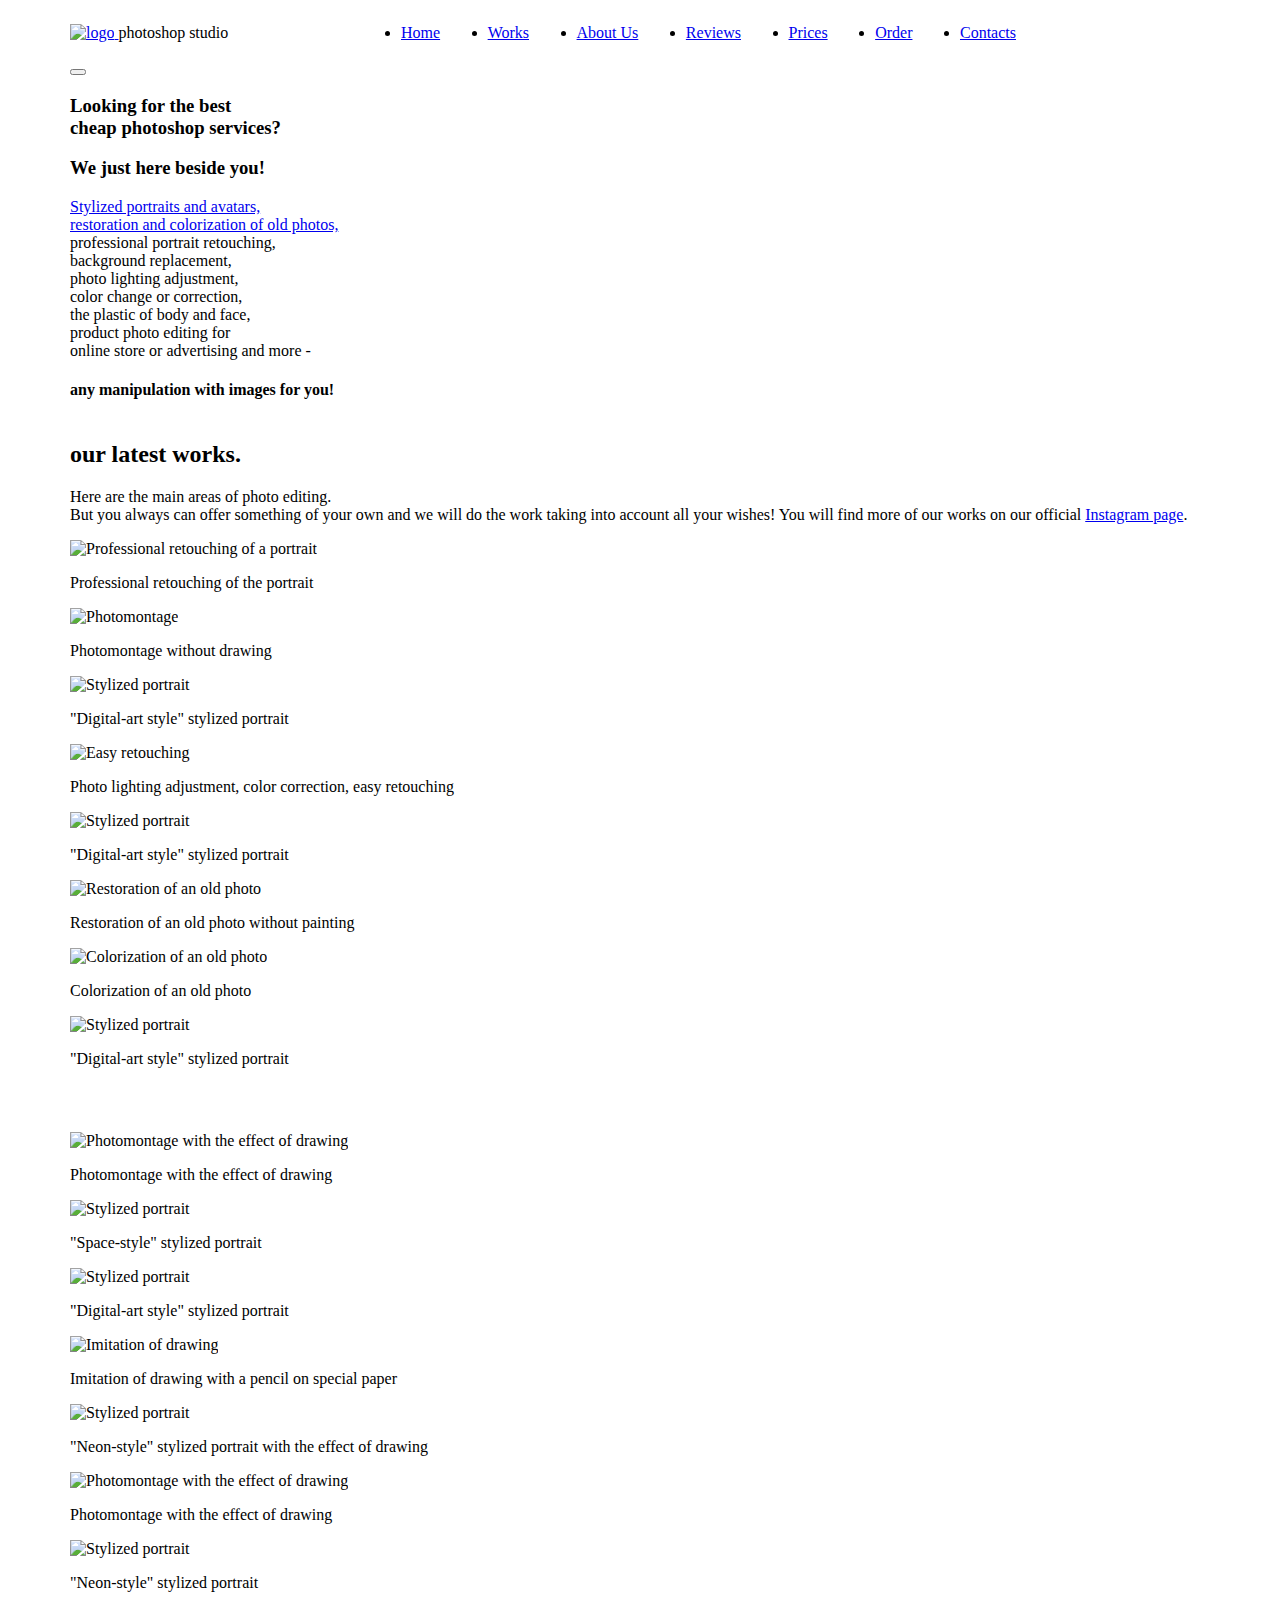
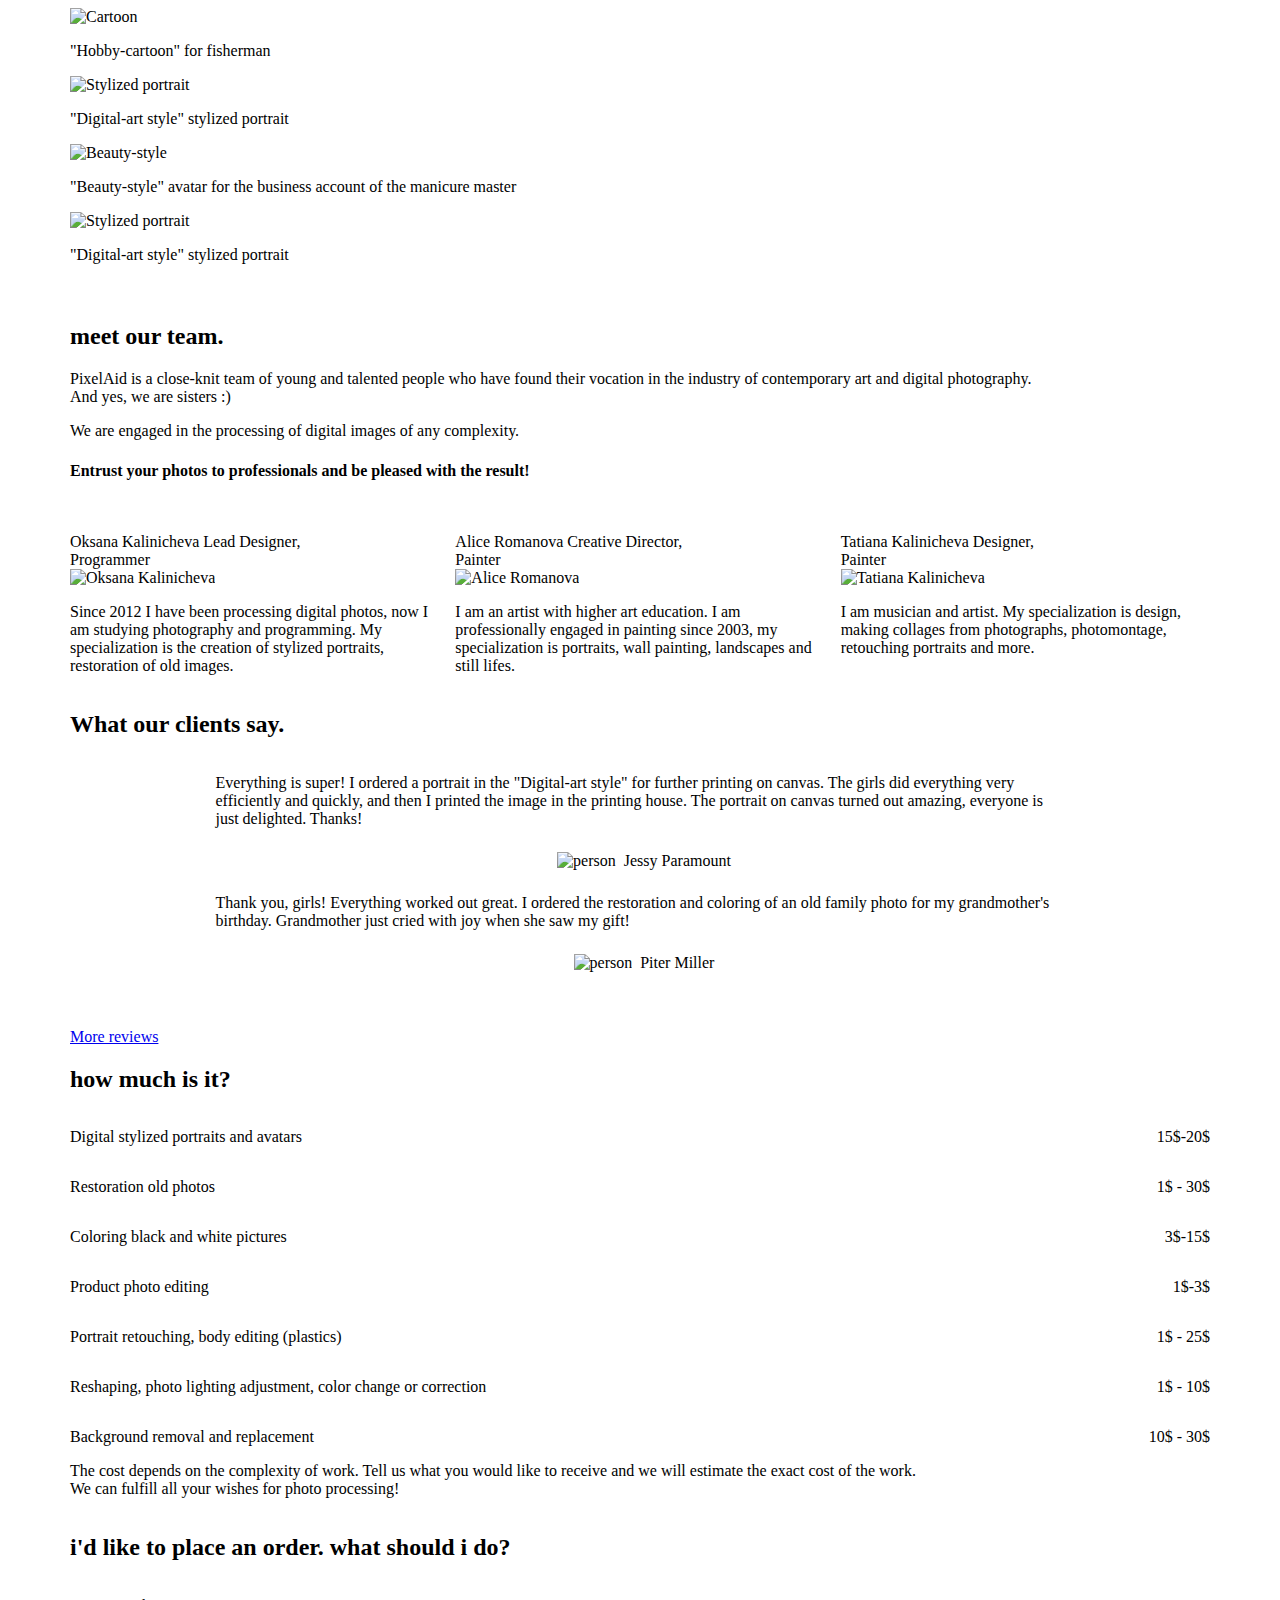
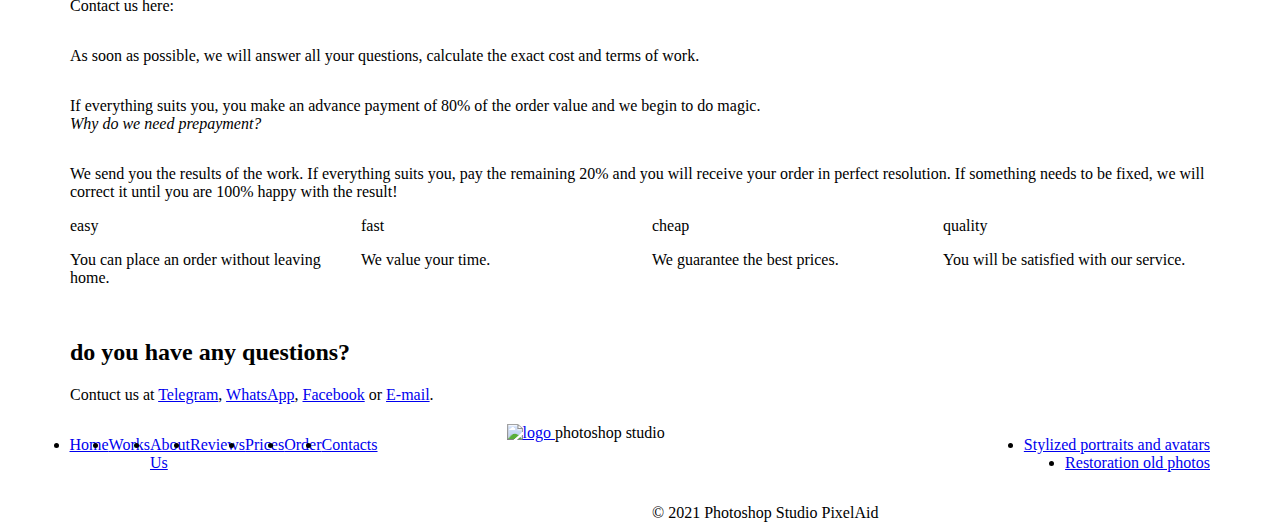
==== index.html @ dbf9f9d8 "links" ====
<!DOCTYPE html><html lang="en"><head>	<meta charset="UTF-8">	<meta name="viewport" content="width=device-width, initial-scale=1.0">	<meta name="description" lang="en" content="Processing digital photos of any complexity from professionals. Stylized portraits and avatars, restoration of old photos, portrait retouching and more.">	<meta name="keywords" lang="en" content="Photoshop studio, Pixelaid, photoshop services, stylized portraits, stylized avatars, restoration of old photos, colorization of old photos, portrait retouching, background replacement, photo lighting adjustment, color change or correction, the plastic of body and face">	<!-- CSS -->	<link rel="stylesheet" href="css/bootstrap-grid.min.css">	<link rel="preload" href="https://pro.fontawesome.com/releases/v5.10.0/css/all.css"		integrity="sha384-AYmEC3Yw5cVb3ZcuHtOA93w35dYTsvhLPVnYs9eStHfGJvOvKxVfELGroGkvsg+p" as="style" onload="this.rel='stylesheet'" crossorigin="anonymous">	<!-- <link rel="stylesheet" href="https://pro.fontawesome.com/releases/v5.10.0/css/all.css"		integrity="sha384-AYmEC3Yw5cVb3ZcuHtOA93w35dYTsvhLPVnYs9eStHfGJvOvKxVfELGroGkvsg+p" crossorigin="anonymous" /> -->	<link rel="stylesheet" href="css/style.min.css">	<!-- Favicon -->	<link rel="apple-touch-icon" sizes="180x180" href="apple-touch-icon.png">	<link rel="icon" type="image/png" sizes="32x32" href="favicon-32x32.png">	<link rel="icon" type="image/png" sizes="16x16" href="favicon-16x16.png">	<link rel="manifest" href="site.webmanifest">	<meta name="msapplication-TileColor" content="#da532c">	<meta name="theme-color" content="#ffffff">	<title>Photoshop studio PixelAid</title></head><body>	<!-- Header -->	<header class="header d-flex align-items-center">	<div class="container hamburger-relative">		<div class="row align-items-center justify-content-between">			<div class="header__logo logo col-lg-3 col-sm-5">				<a href="/">					<picture><source srcset="img/logoK@2x.webp" type="image/webp"><img src="img/logoK@2x.png" alt="logo"></picture>				</a>				<span>photoshop studio</span>			</div>			<div id="top-menu" class="header__menu col-lg-7 col">				<nav class="main-menu main-menu-header">					<ul class="d-flex justify-content-lg-between">						<li><a class="main-menu__link main-menu-header__link" href="/">Home</a></li>						<li><a class="main-menu__link main-menu-header__link" href="/#works">Works</a></li>						<li><a class="main-menu__link main-menu-header__link" href="/#aboutus">About Us</a></li>						<li><a class="main-menu__link main-menu-header__link" href="/#reviews">Reviews</a></li>						<li><a class="main-menu__link main-menu-header__link" href="/#prices">Prices</a></li>						<li><a class="main-menu__link main-menu-header__link" href="/#order">Order</a></li>						<li><a class="main-menu__link main-menu-header__link" href="/#contacts">Contacts</a>						</li>					</ul>				</nav>			</div>			<div class="header__links col-lg-2 col-sm-7">				<div class="icons icons-header d-flex justify-content-end">					<a href="https://t.me/pixelaid" target="_blank" class="icons__link icons__link-header"><i class="fab fa-telegram-plane"></i></a>					<a href="https://wa.me/+79852956792" target="_blank" class="icons__link icons__link-header"><i class="fab fa-whatsapp"></i></a>					<a href=https://vk.me/amydevito target="_blank" class="icons__link icons__link-header"><i class="fab fa-vk"></i></a>					<a href="http://m.me/amydevito1989/" target="_blank" class="icons__link icons__link-header"><i class="fab fa-facebook-square"></i></a>					<a href="https://www.instagram.com/pixelaid.art/" target="_blank" class="icons__link icons__link-header"><i class="fab fa-instagram"></i></a>				</div>			</div>		</div>		<!-- Hamberger Button -->		<button class="hamburger hamburger--3dy" type="button">			<span class="hamburger-box">				<span class="hamburger-inner"></span>			</span>		</button>	</div></header><!-- Section Banner --><section class="banner">	<div class="container">		<div class="row justify-content-end g-2">			<div class="col banner__description">				<h3 class="banner__title text-first-color">Looking for the best <br>cheap photoshop services?</h3>				<h3 class="banner__title banner__title-modified">We just here beside you!</h3>				<div class="line line-banner"></div>				<p class="banner__text">					<a href="/stylized_portraits/" class="banner__link">Stylized portraits and avatars,</a><br>					<a href="/photo_restoration/" class="banner__link">restoration and colorization of old photos,</a><br>					professional portrait retouching, <br>					background replacement,<br>					photo lighting adjustment,<br>					color change or correction,<br>					the plastic of body and face,<br>					product photo editing for <br>					online store or advertising and more -				</p>				<h4 class="banner__title banner__title-size text-first-color">any manipulation with images for you!</h4>			</div>		</div>	</div></section>	<main>		<!-- Section Works -->		<section id="works" class="works section-space">			<div class="container">				<div class="row">					<div class="col-12">						<div class="line-effect-parent">							<h2 class="works__title">our latest works.</h2>							<div class="line line-title"></div>						</div>						<p class="works__text wow animate__animated animate__fadeInUp">							Here are the main areas of photo editing. <br>							But you always can offer something of your own and we will do the work taking into account all your							wishes!							You will find more of our works on our official <a href="https://www.instagram.com/pixelaid.art/" target="_blank">Instagram page</a>.						</p>					</div>				</div>				<!-- Slider 1 -->				<div class="row mb-5">					<div class="slick-gallery col">						<div class="slick-gallery__item">							<picture><source srcset="img/works/002.webp" type="image/webp"><img src="img/works/002.jpg" loading="lazy" alt="Professional retouching of a portrait"></picture>							<div class="slick-gallery__text">								<p>Professional retouching of the portrait</p>							</div>						</div>						<div class="slick-gallery__item">							<picture><source srcset="img/works/004.webp" type="image/webp"><img src="img/works/004.jpg" loading="lazy" alt="Photomontage"></picture>							<div class="slick-gallery__text">								<p>Photomontage without drawing</p>							</div>						</div>						<div class="slick-gallery__item">							<picture><source srcset="img/works/003.webp" type="image/webp"><img src="img/works/003.jpg" loading="lazy" alt="Stylized portrait"></picture>							<div class="slick-gallery__text">								<p>"Digital-art style" stylized portrait</p>							</div>						</div>						<div class="slick-gallery__item">							<picture><source srcset="img/works/005.webp" type="image/webp"><img src="img/works/005.jpg" loading="lazy" alt="Easy retouching"></picture>							<div class="slick-gallery__text">								<p>Photo lighting adjustment, color correction, easy retouching</p>							</div>						</div>						<div class="slick-gallery__item">							<picture><source srcset="img/works/006.webp" type="image/webp"><img src="img/works/006.jpg" loading="lazy" alt="Stylized portrait"></picture>							<div class="slick-gallery__text">								<p>"Digital-art style" stylized portrait</p>							</div>						</div>						<div class="slick-gallery__item">							<picture><source srcset="img/works/020.webp" type="image/webp"><img src="img/works/020.jpg" loading="lazy" alt="Restoration of an old photo"></picture>							<div class="slick-gallery__text">								<p>Restoration of an old photo without painting</p>							</div>						</div>						<div class="slick-gallery__item">							<picture><source srcset="img/works/009.webp" type="image/webp"><img src="img/works/009.jpg" loading="lazy" alt="Сolorization of an old photo"></picture>							<div class="slick-gallery__text">								<p>Сolorization of an old photo</p>							</div>						</div>						<div class="slick-gallery__item">							<picture><source srcset="img/works/012.webp" type="image/webp"><img src="img/works/012.jpg" loading="lazy" alt="Stylized portrait"></picture>							<div class="slick-gallery__text">								<p>"Digital-art style" stylized portrait</p>							</div>						</div>					</div>				</div>				<!-- Slider 2 -->				<div class="row mb-4">					<div class="slick-gallery-1 col">						<div class="slick-gallery__item">							<picture><source srcset="img/works/014.webp" type="image/webp"><img src="img/works/014.jpg" loading="lazy" alt="Photomontage with the effect of drawing"></picture>							<div class="slick-gallery__text">								<p>Photomontage with the effect of drawing</p>							</div>								</div>						<div class="slick-gallery__item">							<picture><source srcset="img/works/015.webp" type="image/webp"><img src="img/works/015.jpg" loading="lazy" alt="Stylized portrait"></picture>							<div class="slick-gallery__text">								<p>"Space-style" stylized portrait</p>							</div>						</div>						<div class="slick-gallery__item">							<picture><source srcset="img/works/016.webp" type="image/webp"><img src="img/works/016.jpg" loading="lazy" alt="Stylized portrait"></picture>							<div class="slick-gallery__text">								<p>"Digital-art style" stylized portrait</p>							</div>						</div>						<div class="slick-gallery__item">							<picture><source srcset="img/works/017.webp" type="image/webp"><img src="img/works/017.jpg" loading="lazy" alt="Imitation of drawing"></picture>							<div class="slick-gallery__text">								<p>Imitation of drawing with a pencil on special paper</p>							</div>						</div>						<div class="slick-gallery__item">							<picture><source srcset="img/works/001.webp" type="image/webp"><img src="img/works/001.jpg" loading="lazy" alt="Stylized portrait"></picture>							<div class="slick-gallery__text">								<p>"Neon-style" stylized portrait with the effect of drawing</p>							</div>						</div>						<div class="slick-gallery__item">							<picture><source srcset="img/works/007.webp" type="image/webp"><img src="img/works/007.jpg" loading="lazy" alt="Photomontage with the effect of drawing"></picture>							<div class="slick-gallery__text">								<p>Photomontage with the effect of drawing</p>							</div>						</div>						<div class="slick-gallery__item">							<picture><source srcset="img/works/011.webp" type="image/webp"><img src="img/works/011.jpg" loading="lazy" alt="Stylized portrait"></picture>							<div class="slick-gallery__text">								<p>"Neon-style" stylized portrait</p>							</div>						</div>						<div class="slick-gallery__item">							<picture><source srcset="img/works/013.webp" type="image/webp"><img src="img/works/013.jpg" loading="lazy" alt="Cartoon"></picture>							<div class="slick-gallery__text">								<p>"Hobby-cartoon" for fisherman</p>							</div>						</div>						<div class="slick-gallery__item">							<picture><source srcset="img/works/010.webp" type="image/webp"><img src="img/works/010.jpg" loading="lazy" alt="Stylized portrait"></picture>							<div class="slick-gallery__text">								<p>"Digital-art style" stylized portrait</p>							</div>						</div>						<div class="slick-gallery__item">							<picture><source srcset="img/works/018.webp" type="image/webp"><img src="img/works/018.jpg" loading="lazy" alt="Beauty-style"></picture>							<div class="slick-gallery__text">								<p>"Beauty-style" avatar for the business account of the manicure master</p>							</div>						</div>						<div class="slick-gallery__item">							<picture><source srcset="img/works/019.webp" type="image/webp"><img src="img/works/019.jpg" loading="lazy" alt="Stylized portrait"></picture>							<div class="slick-gallery__text">								<p>"Digital-art style" stylized portrait</p>							</div>						</div>					</div>				</div>			</div>		</section>				<!-- Section About -->		<section id="aboutus" class="about section-space">			<div class="container">				<div class="row">					<div class="col-12 about__text">						<div class="line-effect-parent wow animate__animated animate__fadeInUp">							<h2>meet our team.</h2>							<div class="line line-title"></div>						</div>						<p class="wow animate__animated animate__fadeInUp">							PixelAid is a close-knit team of young and talented people who have found their vocation							in the industry of contemporary art and digital photography. <br>							And yes, we are sisters :)						</p>						<p class="text-bold text-bigger wow animate__animated animate__fadeInUp">We are engaged in the processing of							digital images of any complexity.</p>						<h4 class="text-first-color wow animate__animated animate__fadeInUp">Entrust your photos to professionals							and be pleased with the result!</h4>					</div>				</div>				<div class="row g-3 mt-md-3">					<!-- card -->					<div class="col-md-4 about__card">						<span class="about__card-name text-bold">Oksana Kalinicheva</span>						<span class="about__card-desc">Lead Designer, <br> Programmer</span>						<div class="about__card-image wow animate__animated animate__fadeIn">							<picture><source srcset="img/ava_1.webp" type="image/webp"><img src="img/ava_1.jpg" loading="lazy" alt="Oksana Kalinicheva"></picture>						</div>						<p class="about__card-text wow animate__animated animate__fadeInUp">							Since 2012 I have been processing digital photos, now I am studying photography and programming. My							specialization is the creation of stylized portraits, restoration of old							images.						</p>					</div>					<!-- card -->					<div class="col-md-4 about__card">						<span class="about__card-name text-bold">Alice Romanova</span>						<span class="about__card-desc">Creative Director, <br> Painter</span>						<div class="about__card-image wow animate__animated animate__fadeIn">							<picture><source srcset="img/ava_2.webp" type="image/webp"><img src="img/ava_2.jpg" loading="lazy" alt="Alice Romanova"></picture>						</div>						<p class="about__card-text wow animate__animated animate__fadeInUp">							I am an artist with higher art education. I am professionally engaged in painting since 2003, my							specialization is portraits, wall painting, landscapes and still lifes.						</p>					</div>					<!-- card -->					<div class="col-md-4 about__card">						<span class="about__card-name text-bold">Tatiana Kalinicheva</span>						<span class="about__card-desc">Designer, <br> Painter</span>						<div class="about__card-image wow animate__animated animate__fadeIn">							<picture><source srcset="img/ava_3.webp" type="image/webp"><img src="img/ava_3.jpg" loading="lazy" alt="Tatiana Kalinicheva"></picture>						</div>						<p class="about__card-text wow animate__animated animate__fadeInUp">							I am musician and artist. My specialization is design, making collages from photographs, photomontage,							retouching portraits and more.						</p>					</div>						</div>			</div>		</section>				<!-- Section Reviews -->		<section id="reviews" class="reviews section-space">			<div class="container">				<div class="row wow animate__animated animate__fadeInUp">					<div class="col-12">						<div class="line-effect-parent">							<h2>What our clients say.</h2>							<div class="line line-title"></div>						</div>					</div>				</div>				<div class="row justify-content-center mb-5 wow animate__animated animate__fadeInUp">					<!-- slide -->					<div class="col-lg-9 col-md-11 col-xs-12 reviews__card reviews-slider">						<div class="reviews-slider__slide">							<p class="reviews__text">								Everything is super! I ordered a portrait in the "Digital-art style" for further printing on canvas.								The girls did								everything very efficiently and quickly, and then I printed the image in the printing house. The								portrait on canvas								turned out amazing, everyone is just delighted. Thanks!							</p>							<div class="reviews__person d-flex justify-content-center align-items-center">								<div class="reviews__person-image m-2">									<picture><source srcset="img/person_1.webp" type="image/webp"><img src="img/person_1.jpg" alt="person"></picture>								</div>								<span class="reviews__person-name">Jessy Paramount</span>							</div>						</div>						<div class="reviews-slider__slide">							<p class="reviews__text">								Thank you, girls! Everything worked out great. I ordered the restoration and coloring of an old family								photo for my								grandmother's birthday. Grandmother just cried with joy when she saw my gift!							</p>							<div class="reviews__person d-flex justify-content-center align-items-center">								<div class="reviews__person-image m-2">									<picture><source srcset="img/person_2.webp" type="image/webp"><img src="img/person_2.jpg" alt="person"></picture>								</div>								<span class="reviews__person-name">Piter Miller</span>							</div>						</div>					</div>				</div>				<a class="btn reviews__more-link" href="https://www.facebook.com/pixelaid.art/reviews" target="_blank">More					reviews</a>			</div>		</section>				<!-- Section Prices -->		<section id="prices" class="prices section-space">			<div class="container">				<div class="row wow animate__animated animate__fadeInUp">					<div class="col-12">						<div class="line-effect-parent">							<h2>how much is it?</h2>							<div class="line line-title"></div>						</div>					</div>				</div>				<div class="row">					<!-- card 1 -->					<div						class="col-12 d-flex justify-content-between flex-column flex-sm-row align-items-center prices__card wow animate__animated animate__fadeInUp">						<p class="prices__name">Digital stylized portraits and avatars</p>						<span class="prices__cost">15$-20$</span>					</div>					<!-- card 2 -->					<div						class="col-12 d-flex justify-content-between flex-column flex-sm-row align-items-center prices__card wow animate__animated animate__fadeInUp">						<p class="prices__name">Restoration old photos</p>						<span class="prices__cost">1$ - 30$</span>					</div>					<!-- card 3 -->					<div						class="col-12 d-flex justify-content-between flex-column flex-sm-row align-items-center prices__card wow animate__animated animate__fadeInUp">						<p class="prices__name">Coloring black and white pictures</p>						<span class="prices__cost">3$-15$</span>					</div>					<!-- card 4 -->					<div						class="col-12 d-flex justify-content-between flex-column flex-sm-row align-items-center prices__card wow animate__animated animate__fadeInUp">						<p class="prices__name">Product photo editing</p>						<span class="prices__cost">1$-3$</span>					</div>					<!-- card 5 -->					<div						class="col-12 d-flex justify-content-between flex-column flex-sm-row align-items-center prices__card wow animate__animated animate__fadeInUp">						<p class="prices__name">Portrait retouching, body editing (plastics)</p>						<span class="prices__cost">1$ - 25$</span>					</div>					<!-- card 6 -->					<div						class="col-12 d-flex justify-content-between flex-column flex-sm-row align-items-center prices__card wow animate__animated animate__fadeInUp">						<p class="prices__name">Reshaping, photo lighting adjustment, color change or correction</p>						<span class="prices__cost">1$ - 10$</span>					</div>					<!-- card 7 -->					<div						class="col-12 d-flex justify-content-between flex-column flex-sm-row align-items-center prices__card wow animate__animated animate__fadeInUp">						<p class="prices__name">Background removal and replacement</p>						<span class="prices__cost">10$ - 30$</span>					</div>					<p class="prices__text wow animate__animated animate__fadeInUp">						The cost depends on the complexity of work.						Tell us what you would like to receive and we will estimate the exact cost of the work. <br>						We can fulfill all your wishes for photo processing!					</p>				</div>			</div>		</section>				<!-- Section Order -->		<section id="order" class="order section-space">			<div class="container">				<div class="row wow animate__animated animate__fadeInUp">					<div class="col-12">						<div class="line-effect-parent">							<h2>i'd like to place an order. what should i do?</h2>							<div class="line line-title"></div>						</div>					</div>				</div>				<div class="row">					<!-- step 1 -->					<div class="col-12 order__step wow animate__animated animate__fadeInUp">						<div class="icons icons-order">							<p class="order__text order__step-step-1">								Contact us here:								<a href="https://t.me/pixelaid" target="_blank" class="icons__link icons__link-order"><i										class="fab fa-telegram-plane"></i></a>								<a href="https://wa.me/+79852956792" target="_blank" class="icons__link icons__link-order"><i										class="fab fa-whatsapp"></i></a>								<a href=https://vk.me/amydevito target="_blank" class="icons__link icons__link-order"><i										class="fab fa-vk"></i></a>								<a href="http://m.me/amydevito1989/" target="_blank" class="icons__link icons__link-order"><i										class="fab fa-facebook-square"></i></a>								<a href="https://www.instagram.com/pixelaid.art/" target="_blank"									class="icons__link icons__link-order"><i class="fab fa-instagram"></i>								</a>							</p>						</div>					</div>					<!-- step 2 -->					<div class="col-12 order__step wow animate__animated animate__fadeInUp">						<p class="order__text order__step-step-2">As soon as possible, we will answer all your questions, calculate							the exact cost and terms of							work.</p>					</div>					<!-- step 3 -->					<div class="col-12 order__step wow animate__animated animate__fadeInUp">						<p class="order__text order__step-step-3">							If everything suits you, you make an advance payment of 80% of the order value and we begin to do magic.							<br>							<dfn								data-info="To protect yourself from deception and fraud. When you making an advance payment, we will be sure that we are spending our time with benefit">Why								do we need prepayment?</dfn>						</p>					</div>					<!-- step 4 -->					<div class="col-12 order__step wow animate__animated animate__fadeInUp">						<p class="order__text order__step-step-4">							We send you the results of the work. If everything suits you, pay the remaining 20% and you will receive							your order							in perfect resolution. If something needs to be fixed, we will correct it until you are 100% happy with							the result!						</p>					</div>				</div>			</div>			<!-- Div Badges -->			<div class="badges">				<div class="container">					<div class="row wow animate__animated animate__fadeInUp">						<!-- item 1 -->						<div class="col-lg-3 col-sm-6 badges__item mb-3">							<span class="badges__title">easy</span>							<div class="badges__image badges__image-1"></div>							<p class="badges__text">You can place an order without leaving home.</p>						</div>						<!-- item 2 -->						<div class="col-lg-3 col-sm-6 badges__item mb-3">							<span class="badges__title">fast</span>							<div class="badges__image badges__image-2"></div>							<p class="badges__text">We value your time.</p>						</div>						<!-- item 3 -->						<div class="col-lg-3 col-sm-6 badges__item mb-3">							<span class="badges__title">cheap</span>							<div class="badges__image badges__image-3"></div>							<p class="badges__text">We guarantee the best prices.</p>						</div>						<!-- item 4 -->						<div class="col-lg-3 col-sm-6 badges__item mb-3">							<span class="badges__title">quality</span>							<div class="badges__image badges__image-4"></div>							<p class="badges__text">You will be satisfied with								our service.</p>						</div>					</div>				</div>			</div>		</section>						<!-- Section Form --><section id="contacts" class="form section-space">	<div class="container">		<div class="row">			<div class="col-12">				<div class="line-effect-parent">					<h2>do you have any questions?</h2>					<div class="line line-title"></div>				</div>			</div>			<p>Сontuct us at				<a href="https://t.me/pixelaid" target="_blank">Telegram</a>,				<a href="https://wa.me/+79852956792" target="_blank">WhatsApp</a>,				<a href="http://m.me/amydevito1989/" target="_blank">Facebook</a> or				<a href="mailto:pixelaid.art@gmail.com">E-mail</a>.			</p>		</div>	</div></section>	</main>	<!-- Footer -->	<footer class="footer">	<div class="container">		<div class="row justify-content-md-between justify-content-center align-items-start">			<!-- main-menu -->			<div class="col-lg-3 col-md-4 footer__main-menu">				<nav class="main-menu main-menu-footer">					<ul class="footer__links d-flex justify-content-center">						<li><a class="footer__link main-menu__link main-menu-footer__link" href="index.html">Home</a></li>						<li><a class="footer__link main-menu__link main-menu-footer__link" href="/#works">Works</a></li>						<li><a class="footer__link main-menu__link main-menu-footer__link" href="/#aboutus">About Us</a></li>						<li><a class="footer__link main-menu__link main-menu-footer__link" href="/#reviews">Reviews</a></li>						<li><a class="footer__link main-menu__link main-menu-footer__link" href="/#prices">Prices</a></li>						<li><a class="footer__link main-menu__link main-menu-footer__link" href="/#order">Order</a></li>						<li><a class="footer__link main-menu__link main-menu-footer__link" href="/#contacts">Contacts</a>						</li>					</ul>				</nav>			</div>			<!-- logo -->			<div class="col-lg-3 col-md-4 footer__logo logo my-md-1 my-3">				<a href="index.html">					<picture><source srcset="img/logoK@2x.webp" type="image/webp"><img src="img/logoK@2x.png" alt="logo"></picture>				</a>				<span>photoshop studio</span>			</div>			<!-- second menu -->			<div class="col-lg-3 col-md-4 second-menu">				<ul class="footer__links d-flex flex-md-column flex-wrap align-items-md-end justify-content-center">					<li><a class="footer__link second-menu__link" href="stylized_portraits.html#portraits">Stylized portraits and avatars</a></li>					<li><a class="footer__link second-menu__link" href="photo_restoration.html#restoration">Restoration old photos</a></li>				</ul>			</div>		</div>		<!-- links -->		<div class="row">			<div class="col">				<div class="icons d-flex justify-content-center mt-3">					<a href="https://t.me/pixelaid" target="_blank" class="icons__link icons__link-footer"><i class="fab fa-telegram-plane"></i></a>					<a href="https://wa.me/+79852956792" target="_blank" class="icons__link icons__link-footer"><i class="fab fa-whatsapp"></i></a>					<a href=https://vk.me/amydevito target="_blank" class="icons__link icons__link-footer"><i class="fab fa-vk"></i></a>					<a href="http://m.me/amydevito1989/" target="_blank" class="icons__link icons__link-footer"><i class="fab fa-facebook-square"></i></a>					<a href="https://www.instagram.com/pixelaid.art/" target="_blank" class="icons__link icons__link-footer"><i class="fab fa-instagram"></i></a>				</div>			</div>		</div>		<!-- payment -->		<div class="row align-items-center">			<div class="col-lg-6 footer__payment">				<div class="payment-list justify-content-lg-start justify-content-center">					<div class="payment-list__icon payment-list__icon-1"></div>					<!-- <div class="payment-list__icon payment-list__icon-2"></div> -->					<div class="payment-list__icon payment-list__icon-3"></div>					<div class="payment-list__icon payment-list__icon-4"></div>				</div>			</div>			<!-- copyright -->			<div class="col-lg-6 footer__copyright">				© 2021 Photoshop Studio PixelAid			</div>		</div>	</div></footer>	<!-- JS -->	<script src="https://cdnjs.cloudflare.com/ajax/libs/jquery/3.5.1/jquery.min.js"></script>	<script src="js/script.min.js"></script></body></html>
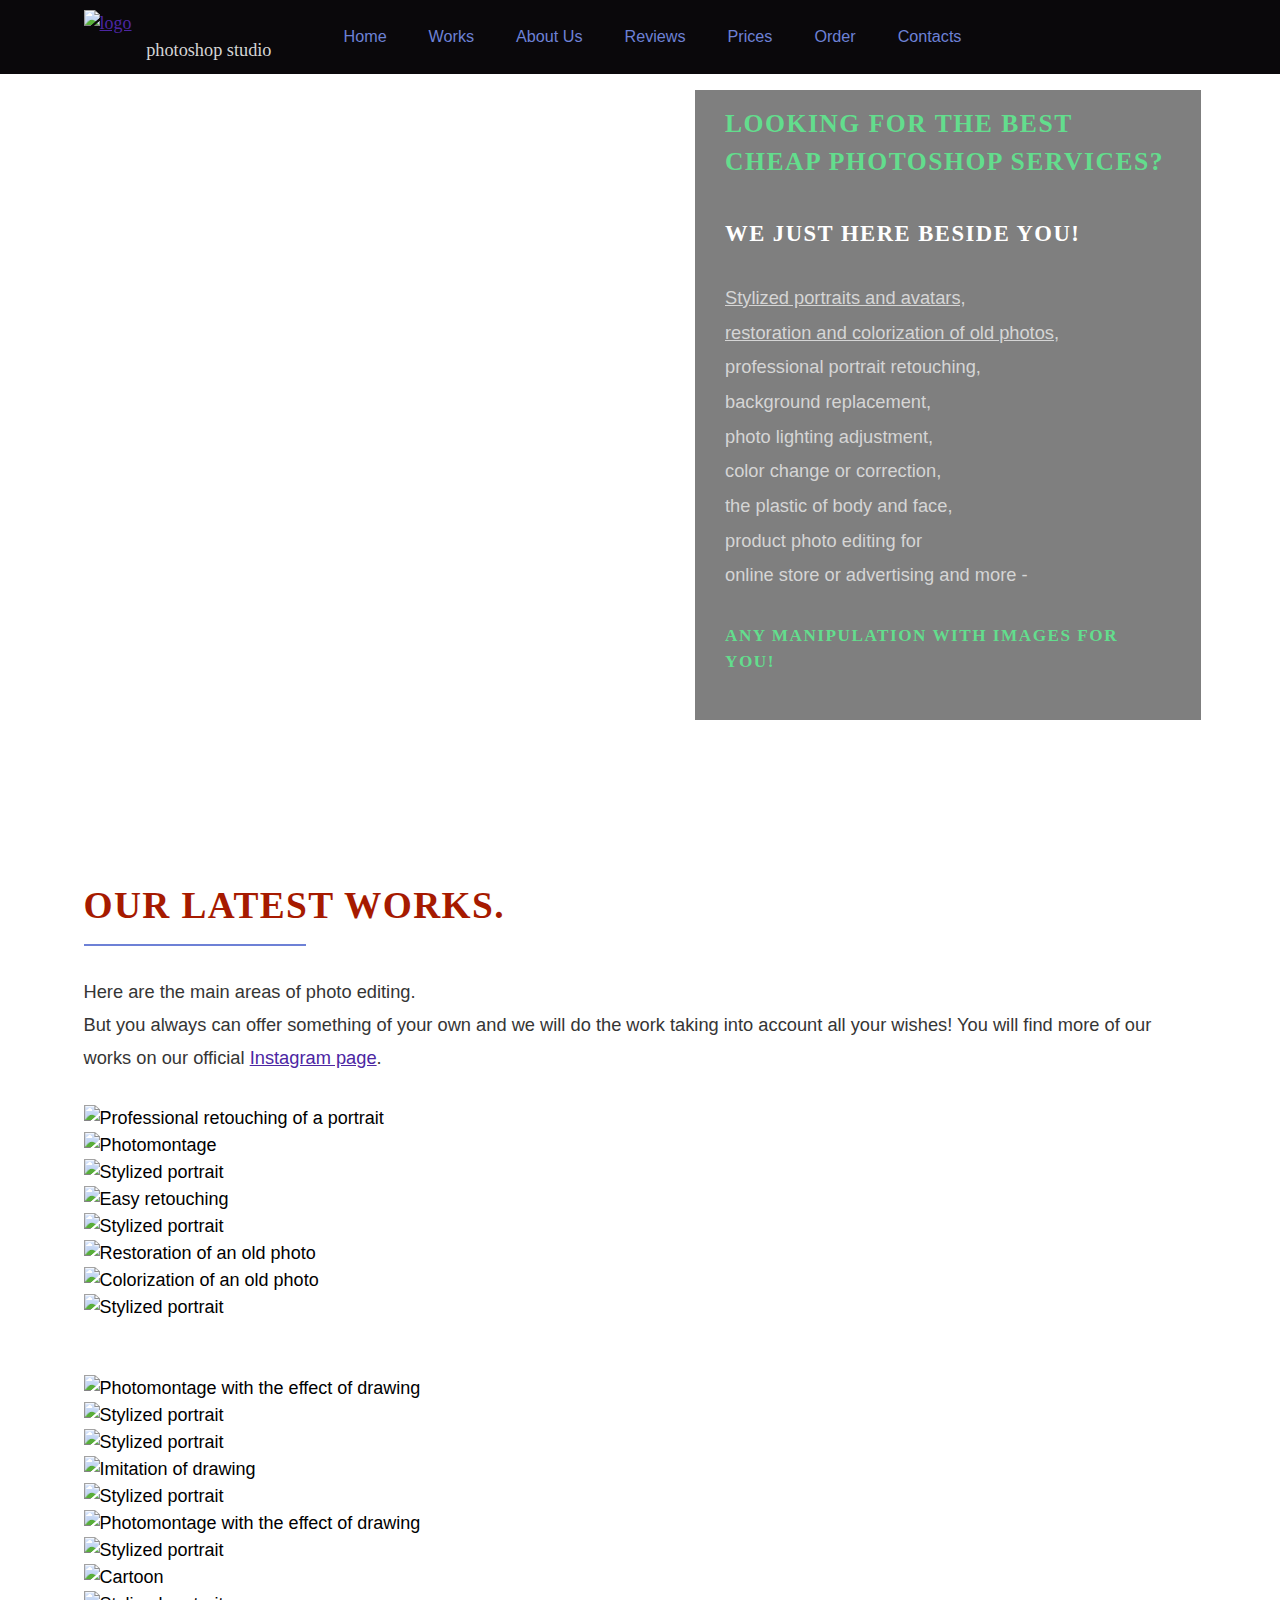
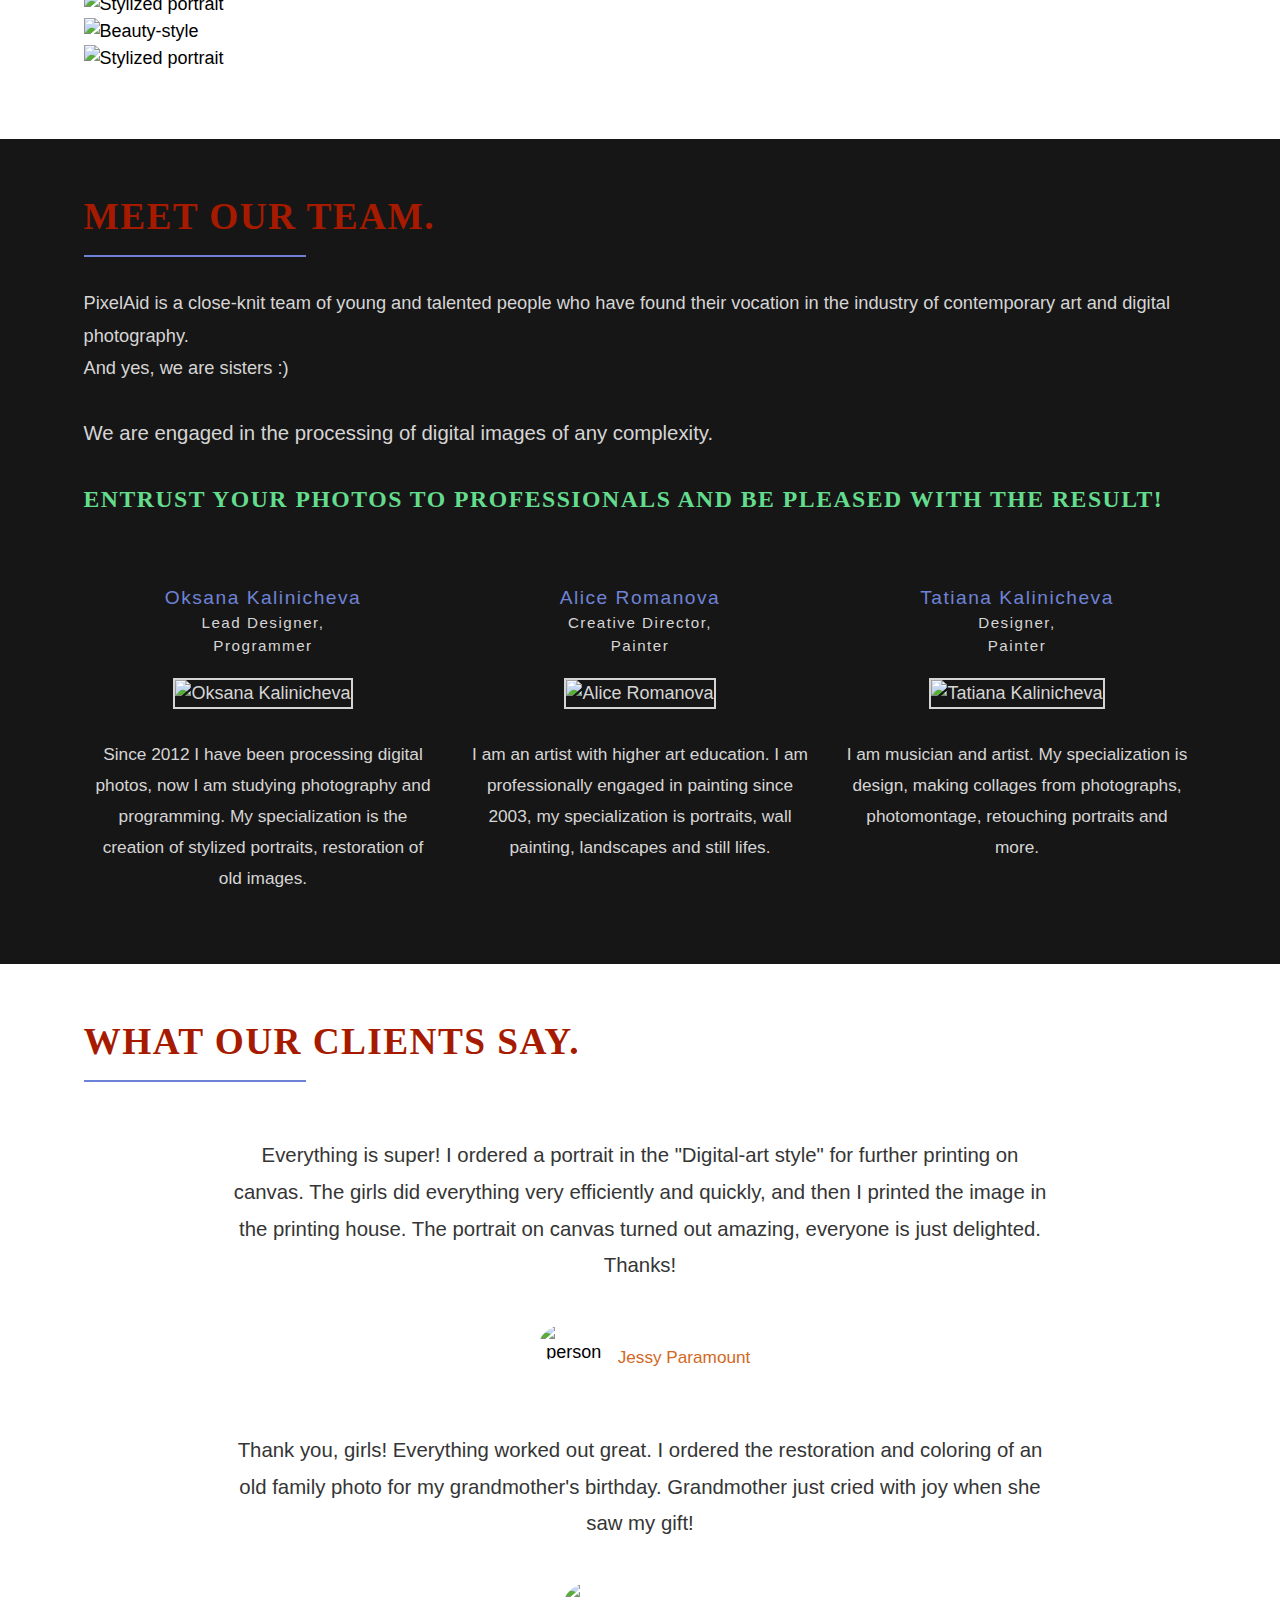
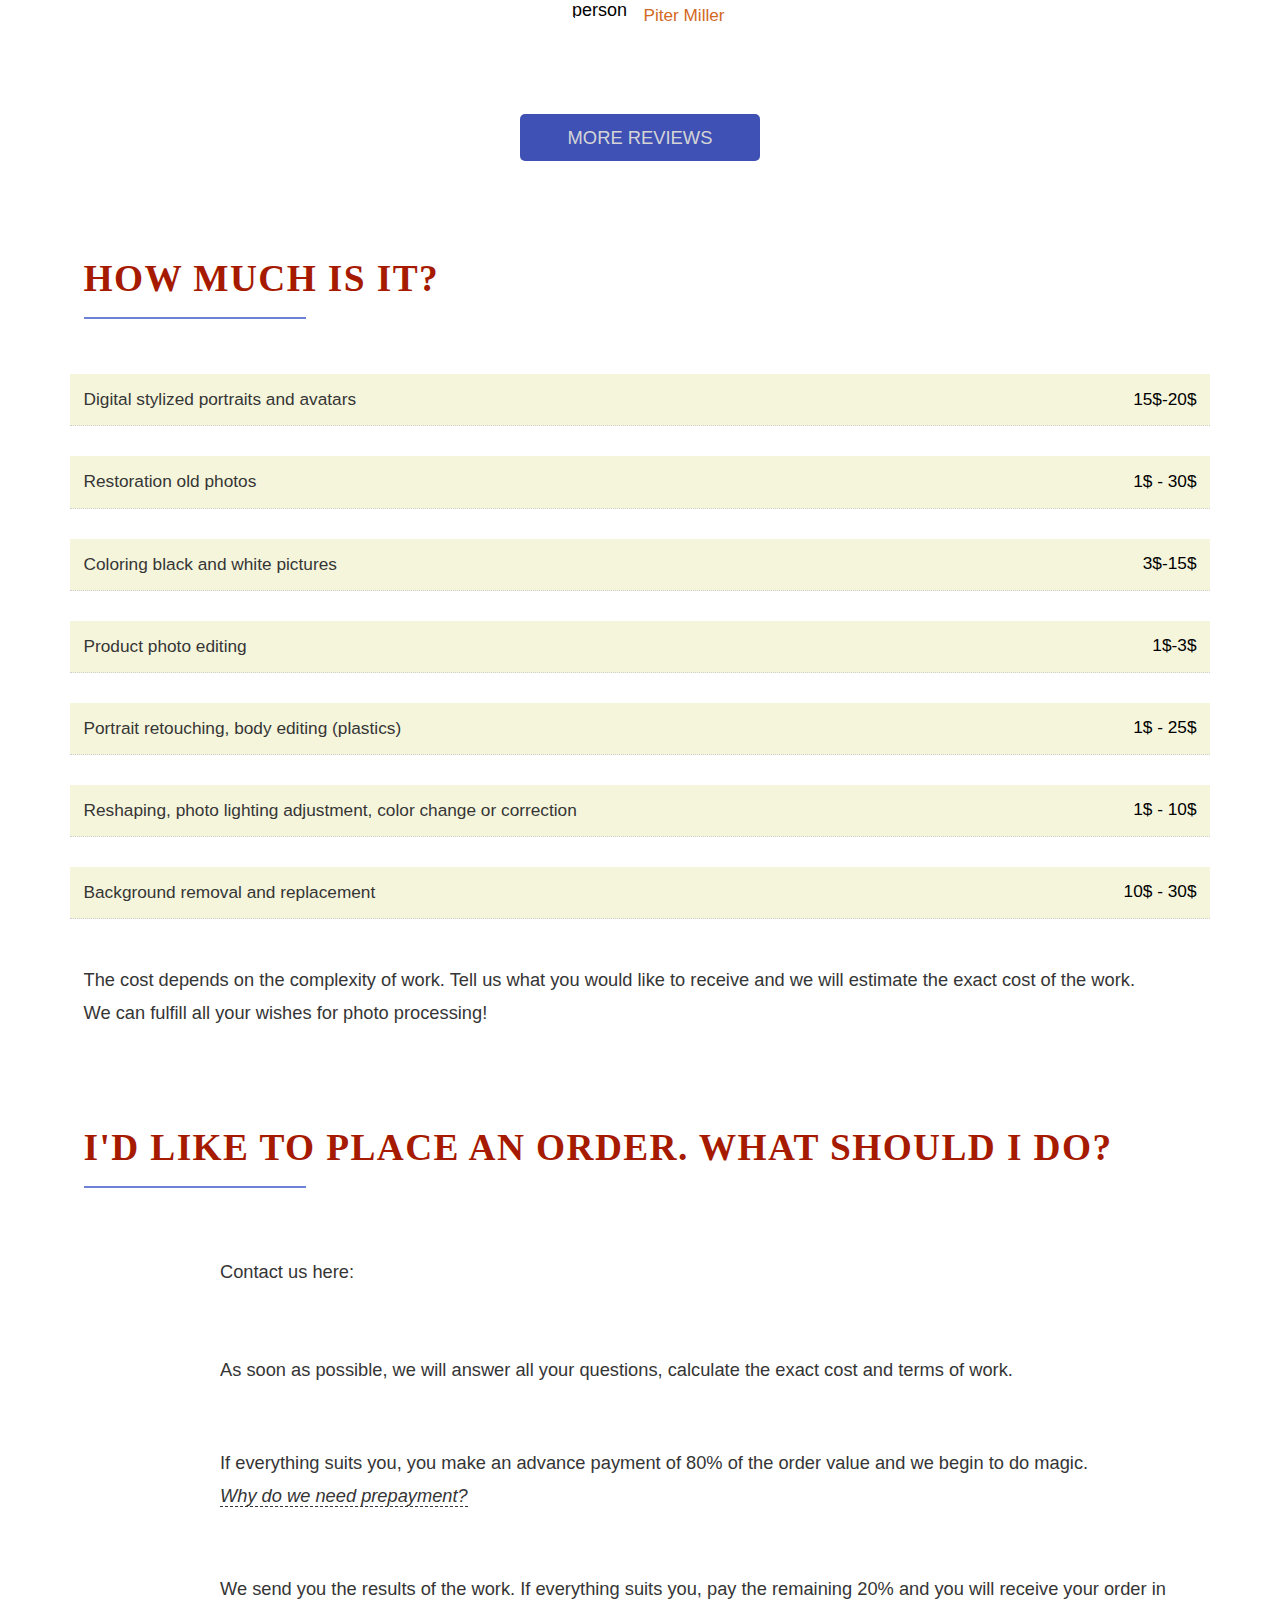
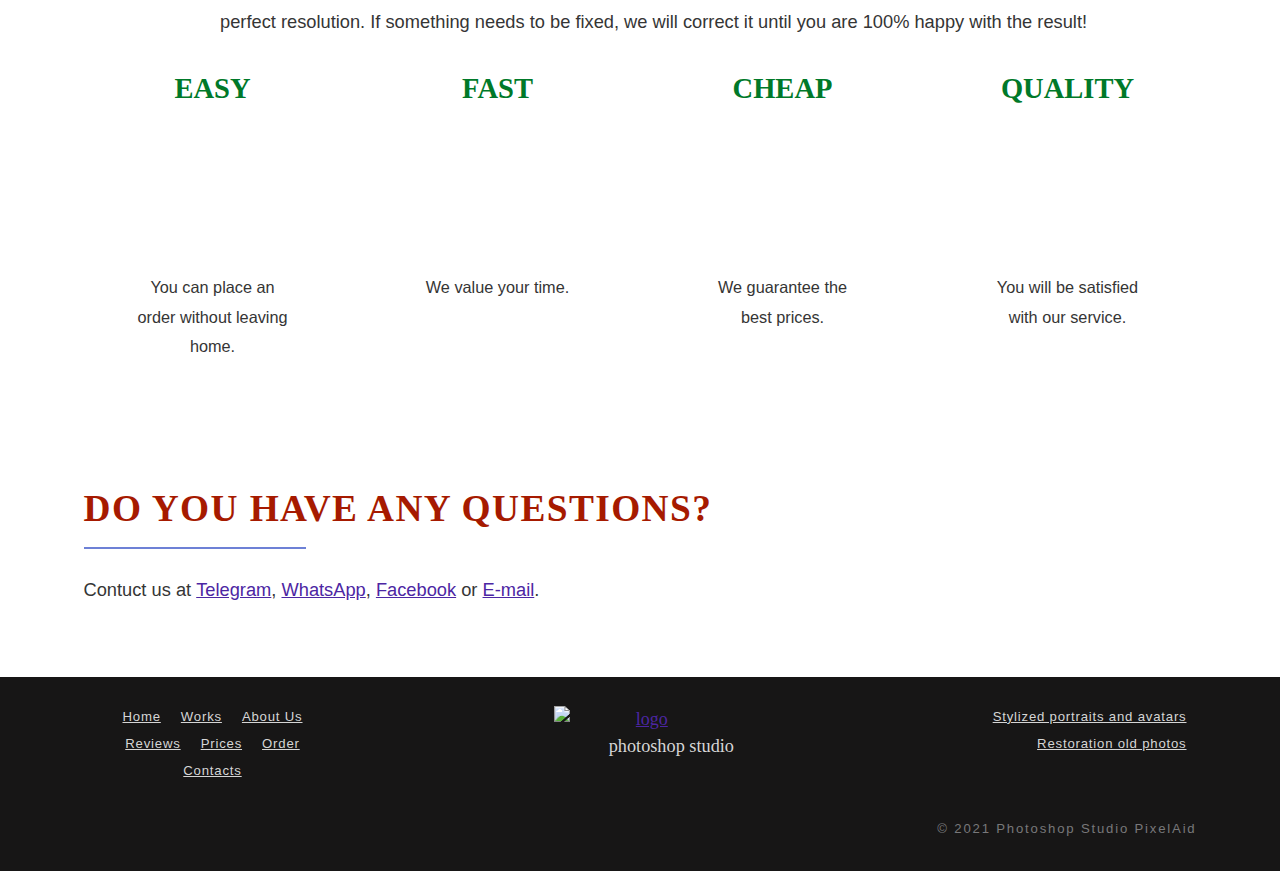
==== commit b793209c: "fonts" ====
--- a/index.html
+++ b/index.html
@@ -6,13 +6,17 @@
 	<meta name="viewport" content="width=device-width, initial-scale=1.0"> 	<meta name="description" lang="en" content="Processing digital photos of any complexity from professionals. Stylized portraits and avatars, restoration of old photos, portrait retouching and more."> 	<meta name="keywords" lang="en" content="Photoshop studio, Pixelaid, photoshop services, stylized portraits, stylized avatars, restoration of old photos, colorization of old photos, portrait retouching, background replacement, photo lighting adjustment, color change or correction, the plastic of body and face">+	<!-- Fonts Preload -->+	<link rel="preload" href="fonts/Vineritc-Regular.woff" as="font" type="font/woff2" crossorigin>+	<link rel="preload" href="fonts/Roboto-Regular.woff" as="font" type="font/woff2" crossorigin>+	<link rel="preload" href="fonts/Roboto-Bold.woff" as="font" type="font/woff2" crossorigin>+	<link rel="preload" href="fonts/RobotoSlab-Regular.woff" as="font" type="font/woff2" crossorigin>+	<link rel="preload" href="fonts/RobotoSlab-Black.woff" as="font" type="font/woff2" crossorigin> 	<!-- CSS -->-	<link rel="stylesheet" href="css/bootstrap-grid.min.css">+	<link rel="stylesheet" href="/css/bootstrap-grid.min.css"> 	<link rel="preload" href="https://pro.fontawesome.com/releases/v5.10.0/css/all.css" 		integrity="sha384-AYmEC3Yw5cVb3ZcuHtOA93w35dYTsvhLPVnYs9eStHfGJvOvKxVfELGroGkvsg+p" as="style" onload="this.rel='stylesheet'" crossorigin="anonymous">-	<!-- <link rel="stylesheet" href="https://pro.fontawesome.com/releases/v5.10.0/css/all.css"-		integrity="sha384-AYmEC3Yw5cVb3ZcuHtOA93w35dYTsvhLPVnYs9eStHfGJvOvKxVfELGroGkvsg+p" crossorigin="anonymous" /> -->-	<link rel="stylesheet" href="css/style.min.css">+	<link rel="stylesheet" href="/css/style.min.css"> 	<!-- Favicon --> 	<link rel="apple-touch-icon" sizes="180x180" href="apple-touch-icon.png"> 	<link rel="icon" type="image/png" sizes="32x32" href="favicon-32x32.png">@@ -75,8 +79,8 @@
 				<h3 class="banner__title banner__title-modified">We just here beside you!</h3> 				<div class="line line-banner"></div> 				<p class="banner__text">-					<a href="/stylized_portraits/" class="banner__link">Stylized portraits and avatars,</a><br>-					<a href="/photo_restoration/" class="banner__link">restoration and colorization of old photos,</a><br>+					<a href="/stylized_portraits/#portraits" class="banner__link">Stylized portraits and avatars,</a><br>+					<a href="/photo_restoration/#restoration" class="banner__link">restoration and colorization of old photos,</a><br> 					professional portrait retouching, <br> 					background replacement,<br> 					photo lighting adjustment,<br>@@ -533,7 +537,7 @@
 			<div class="col-lg-3 col-md-4 footer__main-menu"> 				<nav class="main-menu main-menu-footer"> 					<ul class="footer__links d-flex justify-content-center">-						<li><a class="footer__link main-menu__link main-menu-footer__link" href="index.html">Home</a></li>+						<li><a class="footer__link main-menu__link main-menu-footer__link" href="/">Home</a></li> 						<li><a class="footer__link main-menu__link main-menu-footer__link" href="/#works">Works</a></li> 						<li><a class="footer__link main-menu__link main-menu-footer__link" href="/#aboutus">About Us</a></li> 						<li><a class="footer__link main-menu__link main-menu-footer__link" href="/#reviews">Reviews</a></li>@@ -546,7 +550,7 @@
 			</div> 			<!-- logo --> 			<div class="col-lg-3 col-md-4 footer__logo logo my-md-1 my-3">-				<a href="index.html">+				<a href="/"> 					<picture><source srcset="img/logoK@2x.webp" type="image/webp"><img src="img/logoK@2x.png" alt="logo"></picture> 				</a> 				<span>photoshop studio</span>@@ -554,8 +558,8 @@
 			<!-- second menu --> 			<div class="col-lg-3 col-md-4 second-menu"> 				<ul class="footer__links d-flex flex-md-column flex-wrap align-items-md-end justify-content-center">-					<li><a class="footer__link second-menu__link" href="stylized_portraits.html#portraits">Stylized portraits and avatars</a></li>-					<li><a class="footer__link second-menu__link" href="photo_restoration.html#restoration">Restoration old photos</a></li>+					<li><a class="footer__link second-menu__link" href="/stylized_portraits/#portraits">Stylized portraits and avatars</a></li>+					<li><a class="footer__link second-menu__link" href="/photo_restoration/#restoration">Restoration old photos</a></li> 				</ul> 			</div> 		</div>@@ -591,7 +595,21 @@
 </footer> 	<!-- JS --> 	<script src="https://cdnjs.cloudflare.com/ajax/libs/jquery/3.5.1/jquery.min.js"></script>-	<script src="js/script.min.js"></script>+	<script src="/js/script.min.js"></script>+	<!-- Yandex.Metrika counter -->+	<script type="text/javascript" >+   		(function(m,e,t,r,i,k,a){m[i]=m[i]||function(){(m[i].a=m[i].a||[]).push(arguments)};+   		m[i].l=1*new Date();k=e.createElement(t),a=e.getElementsByTagName(t)[0],k.async=1,k.src=r,a.parentNode.insertBefore(k,a)})+   		(window, document, "script", "https://mc.yandex.ru/metrika/tag.js", "ym");++   		ym(72815218, "init", {+        clickmap:true,+        trackLinks:true,+        accurateTrackBounce:true+   		});+	</script>+	<noscript><div><img src="https://mc.yandex.ru/watch/72815218" style="position:absolute; left:-9999px;" alt="" /></div></noscript>+	<!-- /Yandex.Metrika counter --> </body>  </html>--- a/css/style.min.css
+++ b/css/style.min.css
@@ -0,0 +1 @@
+@charset "UTF-8";*,::after,::before{-webkit-box-sizing:border-box;box-sizing:border-box;outline:0}html{-ms-overflow-style:scrollbar}@-ms-viewport{width:device-width}ol[class],ul[class]{padding:0;list-style:none}blockquote,body,dd,dl,figcaption,figure,h1,h2,h3,h4,li,ol[class],p,ul[class]{margin:0}body{min-height:100vh;font-size:1rem;scroll-behavior:smooth;text-rendering:optimizeSpeed;line-height:1.5}ol[class],ul[class]{list-style:none}img{max-width:100%;display:block;height:auto}article>*+*{margin-top:1em}input,select,textarea{font:inherit}button{padding:0;border:none;font:inherit;color:inherit;background-color:transparent;cursor:pointer}@font-face{font-family:Roboto;font-display:swap;src:url(../fonts/Roboto-Regular.woff) format("woff"),url(../fonts/Roboto-Regular.woff2) format("woff2");font-weight:400;font-style:normal}@font-face{font-family:Roboto;font-display:swap;src:url(../fonts/Roboto-Bold.woff) format("woff"),url(../fonts/Roboto-Bold.woff2) format("woff2");font-weight:500;font-style:normal}@font-face{font-family:RobotoSlab;font-display:swap;src:url(../fonts/RobotoSlab-Regular.woff) format("woff"),url(../fonts/RobotoSlab-Regular.woff2) format("woff2");font-weight:400;font-style:normal}@font-face{font-family:RobotoSlab;font-display:swap;src:url(../fonts/RobotoSlab-Black.woff) format("woff"),url(../fonts/RobotoSlab-Black.woff2) format("woff2");font-weight:700;font-style:normal}@font-face{font-family:Vineritc;font-display:swap;src:url(../fonts/Vineritc-Regular.woff) format("woff"),url(../fonts/Vineritc-Regular.woff2) format("woff2");font-weight:400;font-style:normal}#top-menu li a.active{color:#fea728}.header{position:relative;color:#d5d5d5;background:#0a080b;width:100%;position:fixed;z-index:1000;top:0;left:0;height:74px;margin:auto;-webkit-transition:all .5s;-o-transition:all .5s;transition:all .5s}.header__menu a{font-size:calc(14px + 2 * ((100vw - 320px)/ 880))}.header__logo span{-webkit-transition:.4s all;-o-transition:.4s all;transition:.4s all}.header::before{content:"";position:absolute;width:100%;height:74px;background:#0a080b;-webkit-transition:.5s all;-o-transition:.5s all;transition:.5s all}.to-fixed{height:48px}.to-fixed .header__logo a{z-index:3;position:relative}.to-fixed .header__logo span{height:0;opacity:0;-webkit-transform:translateY(-20px);-ms-transform:translateY(-20px);transform:translateY(-20px)}.to-fixed::before{height:48px}.banner{padding-top:74px;background:url(../img/banner_bg.jpg) no-repeat center center;background-size:cover!important;min-height:92vh}.banner__description{background:rgba(0,0,0,.5);padding:15px 30px;margin:25px 0;max-width:506px}.banner__title-modified{color:#fff;margin:35px 0 0 0;font-size:calc(15px + 7 * ((100vw - 320px)/ 880))}.banner__title-size{font-size:calc(15px + 2 * ((100vw - 320px)/ 880))}.banner__text{line-height:1.9}.banner a,.banner__text{color:#d5d5d5}.footer{background:#171616;color:#d5d5d5;padding:25px 0 15px}.footer__links li{padding:0 10px}.footer__link{font-size:calc(11px + 2 * ((100vw - 320px)/ 880));font-weight:400;color:#d5d5d5;letter-spacing:.8px}.footer__link:active,.footer__link:hover{color:#fea728}.footer__logo img{text-align:center;margin-left:4%}.footer__copyright{font-size:calc(11px + 2 * ((100vw - 320px)/ 880));letter-spacing:1.8px;color:#78787a;text-align:right}.payment-list{display:-webkit-box;display:-ms-flexbox;display:flex;-ms-flex-wrap:wrap;flex-wrap:wrap;margin:0 -15px}.payment-list__icon{width:105px;height:55px;background-size:contain!important;margin:0 15px}.payment-list__icon-1{background:url(../img/icons/paypal.png) no-repeat center center}.payment-list__icon-3{background:url(../img/icons/iomoney.png) no-repeat center center}.payment-list__icon-4{background:url(../img/icons/visa.png) no-repeat center center}.slick-slider{padding:0 20px}.slick-list{overflow:hidden;position:relative}.slick-track{display:-webkit-box;display:-ms-flexbox;display:flex}.slick-slide{margin:10px}.slick-gallery__item{position:relative;overflow:hidden}.slick-gallery__item:hover .slick-gallery__text{-webkit-transform:translateY(0);-ms-transform:translateY(0);transform:translateY(0)}.slick-gallery__item:hover .slick-gallery__text p{-webkit-transform:translateY(0);-ms-transform:translateY(0);transform:translateY(0)}.slick-gallery__text{position:absolute;bottom:0;-webkit-transform:translateY(105%);-ms-transform:translateY(105%);transform:translateY(105%);-webkit-transition:.3s all;-o-transition:.3s all;transition:.3s all;background:rgba(0,0,0,.7);width:100%;padding:0 15px;margin:0;border-bottom:#fea728 5px solid;font-size:calc(13px + 2 * ((100vw - 320px)/ 880))}.slick-gallery__text p{color:#eee;text-align:center;-webkit-transform:translateY(130%);-ms-transform:translateY(130%);transform:translateY(130%);-webkit-transition:all .1s linear 0;-o-transition:all .1s linear 0;transition:all .1s linear 0;margin:10px 0;font-family:RobotoSlab;letter-spacing:1px;font-size:calc(13px + 2 * ((100vw - 320px)/ 880))}.slick-dots{display:-webkit-box;display:-ms-flexbox;display:flex;-ms-flex-wrap:wrap;flex-wrap:wrap;-webkit-box-align:center;-ms-flex-align:center;align-items:center;-webkit-box-pack:center;-ms-flex-pack:center;justify-content:center}.slick-dots li{margin:10px;display:-webkit-box;display:-ms-flexbox;display:flex}.slick-dots li.slick-active button{background:0 0;background:#a61a00;display:block}.slick-dots li button{font-size:0;height:9px;width:9px;background:#d5d5d5;border-radius:50%;cursor:pointer;border:none}:root{--animate-duration:1s;--animate-delay:1s;--animate-repeat:1}.animate__animated{-webkit-animation-duration:1s;animation-duration:1s;-webkit-animation-duration:var(--animate-duration);animation-duration:var(--animate-duration);-webkit-animation-fill-mode:both;animation-fill-mode:both}.animate__animated.animate__infinite{-webkit-animation-iteration-count:infinite;animation-iteration-count:infinite}.animate__animated.animate__repeat-1{-webkit-animation-iteration-count:1;animation-iteration-count:1;-webkit-animation-iteration-count:var(--animate-repeat);animation-iteration-count:var(--animate-repeat)}.animate__animated.animate__repeat-2{-webkit-animation-iteration-count:calc(1 * 2);animation-iteration-count:calc(1 * 2);-webkit-animation-iteration-count:calc(var(--animate-repeat) * 2);animation-iteration-count:calc(var(--animate-repeat) * 2)}.animate__animated.animate__repeat-3{-webkit-animation-iteration-count:calc(1 * 3);animation-iteration-count:calc(1 * 3);-webkit-animation-iteration-count:calc(var(--animate-repeat) * 3);animation-iteration-count:calc(var(--animate-repeat) * 3)}.animate__animated.animate__delay-1s{-webkit-animation-delay:1s;animation-delay:1s;-webkit-animation-delay:var(--animate-delay);animation-delay:var(--animate-delay)}.animate__animated.animate__delay-2s{-webkit-animation-delay:calc(1s * 2);animation-delay:calc(1s * 2);-webkit-animation-delay:calc(var(--animate-delay) * 2);animation-delay:calc(var(--animate-delay) * 2)}.animate__animated.animate__delay-3s{-webkit-animation-delay:calc(1s * 3);animation-delay:calc(1s * 3);-webkit-animation-delay:calc(var(--animate-delay) * 3);animation-delay:calc(var(--animate-delay) * 3)}.animate__animated.animate__delay-4s{-webkit-animation-delay:calc(1s * 4);animation-delay:calc(1s * 4);-webkit-animation-delay:calc(var(--animate-delay) * 4);animation-delay:calc(var(--animate-delay) * 4)}.animate__animated.animate__delay-5s{-webkit-animation-delay:calc(1s * 5);animation-delay:calc(1s * 5);-webkit-animation-delay:calc(var(--animate-delay) * 5);animation-delay:calc(var(--animate-delay) * 5)}.animate__animated.animate__faster{-webkit-animation-duration:calc(1s / 2);animation-duration:calc(1s / 2);-webkit-animation-duration:calc(var(--animate-duration)/ 2);animation-duration:calc(var(--animate-duration)/ 2)}.animate__animated.animate__fast{-webkit-animation-duration:calc(1s * .8);animation-duration:calc(1s * .8);-webkit-animation-duration:calc(var(--animate-duration) * .8);animation-duration:calc(var(--animate-duration) * .8)}.animate__animated.animate__slow{-webkit-animation-duration:calc(1s * 2);animation-duration:calc(1s * 2);-webkit-animation-duration:calc(var(--animate-duration) * 2);animation-duration:calc(var(--animate-duration) * 2)}.animate__animated.animate__slower{-webkit-animation-duration:calc(1s * 3);animation-duration:calc(1s * 3);-webkit-animation-duration:calc(var(--animate-duration) * 3);animation-duration:calc(var(--animate-duration) * 3)}@-webkit-keyframes fadeIn{from{opacity:0}to{opacity:1}}@keyframes fadeIn{from{opacity:0}to{opacity:1}}.animate__fadeIn{-webkit-animation-name:fadeIn;animation-name:fadeIn}@-webkit-keyframes fadeInUp{from{opacity:0;-webkit-transform:translate3d(0,100%,0);transform:translate3d(0,100%,0)}to{opacity:1;-webkit-transform:translate3d(0,0,0);transform:translate3d(0,0,0)}}@keyframes fadeInUp{from{opacity:0;-webkit-transform:translate3d(0,100%,0);transform:translate3d(0,100%,0)}to{opacity:1;-webkit-transform:translate3d(0,0,0);transform:translate3d(0,0,0)}}.animate__fadeInUp{-webkit-animation-name:fadeInUp;animation-name:fadeInUp}html{font-size:18px;font-family:Roboto,sans-serif}h1,h2,h3,h4,h5,h6{font-family:RobotoSlab,serif;text-transform:uppercase;font-weight:700;letter-spacing:1.5px}h2{font-size:calc(21px + 15 * ((100vw - 320px)/ 880));color:#a61a00;letter-spacing:1.4px}h3{font-size:calc(18px + 7 * ((100vw - 320px)/ 880))}h4{font-size:calc(15px + 8 * ((100vw - 320px)/ 880));margin:30px 0}a{color:#4c26a3;font-weight:500;-webkit-transition:.5s all;-o-transition:.5s all;transition:.5s all}a:hover{color:#fea728}p{margin:30px 0;line-height:1.8;color:#353535;font-size:calc(15px + 3 * ((100vw - 320px)/ 880))}body{background:#fff}.section-space{padding:50px 0 40px 0}.text-first-color{color:#63dd8d}.text-bold{font-weight:500}.text-center{text-align:center}.about{background:#171616;color:#d5d5d5}.about p{color:#d5d5d5}.about__text{font-size:calc(15px + 3 * ((100vw - 320px)/ 880))}.about__text .text-bold{font-size:calc(16px + 4 * ((100vw - 320px)/ 880))}.about__card{text-align:center}.about__card span{display:block;letter-spacing:1.5px}.about__card-name{color:#6f83d6;font-size:calc(17px + 2 * ((100vw - 320px)/ 880))}.about__card-desc{font-size:calc(13px + 2 * ((100vw - 320px)/ 880))}.about__card-image{display:-webkit-box;display:-ms-flexbox;display:flex;-webkit-box-pack:center;-ms-flex-pack:center;justify-content:center;margin:20px 0}.about__card-image picture{border:2px #d5d5d5 solid}.about__card-text{padding:0 2%;font-size:calc(14px + 3 * ((100vw - 320px)/ 880))}.reviews__card{text-align:center}.reviews__text{font-size:calc(16px + 4 * ((100vw - 320px)/ 880))}.reviews__person-image{width:70px;height:70px}.reviews__person-image img{border-radius:50%}.reviews__person-name{font-size:calc(15px + 2 * ((100vw - 320px)/ 880));font-weight:500;color:#d2691e}.prices__card{border-bottom:1px #cfcfcf dotted;margin:15px 0;background:beige;padding-top:10px;padding-bottom:10px;-webkit-transition:.5s all;-o-transition:.5s all;transition:.5s all}.prices__card:first-child{margin-top:30px}.prices__card:hover{background:#dfdfde}.prices__name{margin:0;font-size:calc(14px + 3 * ((100vw - 320px)/ 880))}.prices__cost{font-size:calc(14px + 3 * ((100vw - 320px)/ 880));font-weight:500}.prices__text{font-weight:500;margin-top:30px;margin-bottom:0}.order__step{position:relative;padding-left:150px}.order__text::before{content:"";position:absolute;width:200px;height:66px;left:0;top:calc(50% - 33px);background-size:contain!important}.order__step-step-1::before{background:url(../img/icons/step-1.png) no-repeat left center}.order__step-step-2::before{background:url(../img/icons/step-2.png) no-repeat left center}.order__step-step-3::before{background:url(../img/icons/step-3.png) no-repeat left center}.order__step-step-4::before{background:url(../img/icons/step-3.png) no-repeat left center}.badges__item{text-align:center}.badges__title{font-family:RobotoSlab;font-size:calc(22px + 6 * ((100vw - 320px)/ 880));font-weight:700;text-transform:uppercase;color:#007929}.badges__image-1{background:url(../img/icons/easy.png) no-repeat center center}.badges__text{color:#353535;max-width:160px;margin:auto;padding:12px 0;font-size:calc(13px + 3 * ((100vw - 320px)/ 880));font-weight:500}.badges__image-2{background:url(../img/icons/fast.png) no-repeat center center}.badges__image-3{background:url(../img/icons/cheap.png) no-repeat center center}.badges__image-4{background:url(../img/icons/quality.png) no-repeat center center}.badges__image{width:150px;height:150px;background-size:contain!important;margin:auto}.portraits__img{margin:auto;padding:20px}.portraits__img-wrapper{overflow:hidden}.portraits__img-wrapper:hover img{-webkit-transform:scale(1.08);-ms-transform:scale(1.08);transform:scale(1.08);-webkit-transition:.7s;-o-transition:.7s;transition:.7s;display:block}.video{background:#0a080b}.video p{color:#d5d5d5}.video .attn{color:#fea728}.video__video-wrap{max-width:85%;margin:20px auto}.thumb-wrap{position:relative;padding-bottom:56.25%;height:0;overflow:hidden}.thumb-wrap iframe{position:absolute;top:0;left:0;width:100%;height:100%;border-width:0;outline-width:0}.restoration{color:#353535}.restoration__item ul{padding-left:0}.restoration__item-title{text-align:center}.restoration__item-image{display:-webkit-box;display:-ms-flexbox;display:flex;-webkit-box-pack:center;-ms-flex-pack:center;justify-content:center;-webkit-box-align:center;-ms-flex-align:center;align-items:center}.restoration__item-image picture{margin:15px}.restoration__item-image img{border-radius:5px}.restoration__item-text{margin-top:40px;margin-bottom:5px}.restoration__step{max-width:65%;margin:auto;list-style:none;position:relative;padding-left:30px;margin-bottom:15px;font-size:calc(15px + 3 * ((100vw - 320px)/ 880))}.restoration__step::before{content:"";position:absolute;top:0;left:0;width:18px;height:24px;background:url(../img/icons/check-circle-regular.png) no-repeat center center;background-size:contain!important}.colorization{background:#171616}.colorization p{color:#d5d5d5}.colorization__paragraph{padding:25px 0;border-top:#d5d5d5 2px dashed;border-bottom:#d5d5d5 2px dashed}.main-menu ul{-ms-flex-wrap:wrap;flex-wrap:wrap}.main-menu-header{position:relative}.main-menu-header li{padding:0 10px}.main-menu-header__link{font-size:calc(14px + 2 * ((100vw - 320px)/ 880));text-decoration:none;font-size:.9rem;color:#6d81d6}.main-menu-header__link:hover{color:#fea728}.icons__link-header{font-size:calc(20px + 2 * ((100vw - 320px)/ 880));color:#fff}.icons__link-header:not(:last-child){margin-right:15px}.icons__link-header:hover{color:#fff;text-shadow:0 0 2px rgba(202,228,225,.92),0 0 10px rgba(202,228,225,.34),0 0 4px rgba(30,132,242,.52),0 0 7px rgba(30,132,242,.92),0 0 11px rgba(30,132,242,.78),0 0 16px rgba(30,132,242,.92)}.icons__link-order{margin:0 4px;font-size:calc(22px + 6 * ((100vw - 320px)/ 880))}.icons__link-footer{margin:0 10px;color:#63dd8d;font-size:calc(18px + 4 * ((100vw - 320px)/ 880))}.line-effect-parent{position:relative}.line-effect-parent:hover .line{background:#fea728;max-width:50%}.line-effect-parent .line{-webkit-transition:.8s all;-o-transition:.8s all;transition:.8s all;height:2px;margin:10px 0 25px;display:block}.line-effect-parent .line-banner{background:#63dd8d;max-width:70%}.line-effect-parent .line-title{background:#6d81d6;max-width:20%}.btn{max-width:240px;margin:auto;background:#3f51b5;padding:10px 30px;text-align:center;border-radius:5px;-webkit-transition:.5s all;-o-transition:.5s all;transition:.5s all;text-transform:uppercase;color:#d5d5d5;text-decoration:none;display:block;height:100%;font-size:calc(14px + 4 * ((100vw - 320px)/ 880))}.btn:hover{color:#d5d5d5}.btn:hover{background:#14255f}.btn-submit:disabled{background:#656667;cursor:default}.logo{font-family:Vineritc;max-width:215px;-webkit-transition:all .5s;-o-transition:all .5s;transition:all .5s}.logo a{display:block}.logo a:hover{-webkit-filter:drop-shadow(1px 2px 3px #012bff);filter:drop-shadow(1px 2px 3px #012bff)}.logo span{font-size:calc(15px + 3 * ((100vw - 320px)/ 880));display:block;text-align:right;font-family:Vineritc;cursor:default}.hamburger-relative{position:relative}.hamburger{position:absolute;top:calc(50% - 12px);right:0;display:inline-block;cursor:pointer;-webkit-transition-property:opacity,-webkit-filter;transition-property:opacity,-webkit-filter;-o-transition-property:opacity,filter;transition-property:opacity,filter;transition-property:opacity,filter,-webkit-filter;-webkit-transition-duration:.15s;-o-transition-duration:.15s;transition-duration:.15s;-webkit-transition-timing-function:linear;-o-transition-timing-function:linear;transition-timing-function:linear;font:inherit;color:inherit;text-transform:none;background-color:transparent;border:0;margin:0;padding:0 15px;overflow:visible}.hamburger:hover{opacity:.7}.hamburger.is-active:hover{opacity:.7}.hamburger.is-active .hamburger-inner,.hamburger.is-active .hamburger-inner::after,.hamburger.is-active .hamburger-inner::before{background-color:#fff}.hamburger-box{width:40px;height:24px;display:inline-block;position:relative}.hamburger-inner{display:block;top:50%;margin-top:-2px}.hamburger-inner,.hamburger-inner::after,.hamburger-inner::before{width:40px;height:4px;background-color:#fff;border-radius:4px;position:absolute;-webkit-transition-property:-webkit-transform;transition-property:-webkit-transform;-o-transition-property:transform;transition-property:transform;transition-property:transform,-webkit-transform;-webkit-transition-duration:.15s;-o-transition-duration:.15s;transition-duration:.15s;-webkit-transition-timing-function:ease;-o-transition-timing-function:ease;transition-timing-function:ease}.hamburger-inner::after,.hamburger-inner::before{content:"";display:block}.hamburger-inner::before{top:-10px}.hamburger-inner::after{bottom:-10px}.hamburger--3dy .hamburger-box{-webkit-perspective:80px;perspective:80px}.hamburger--3dy .hamburger-inner{-webkit-transition:background-color 0s .1s cubic-bezier(.645,.045,.355,1),-webkit-transform .15s cubic-bezier(.645,.045,.355,1);transition:background-color 0s .1s cubic-bezier(.645,.045,.355,1),-webkit-transform .15s cubic-bezier(.645,.045,.355,1);-o-transition:transform .15s cubic-bezier(.645,.045,.355,1),background-color 0s .1s cubic-bezier(.645,.045,.355,1);transition:transform .15s cubic-bezier(.645,.045,.355,1),background-color 0s .1s cubic-bezier(.645,.045,.355,1);transition:transform .15s cubic-bezier(.645,.045,.355,1),background-color 0s .1s cubic-bezier(.645,.045,.355,1),-webkit-transform .15s cubic-bezier(.645,.045,.355,1)}.hamburger--3dy .hamburger-inner::after,.hamburger--3dy .hamburger-inner::before{-webkit-transition:-webkit-transform 0s .1s cubic-bezier(.645,.045,.355,1);transition:-webkit-transform 0s .1s cubic-bezier(.645,.045,.355,1);-o-transition:transform 0s .1s cubic-bezier(.645,.045,.355,1);transition:transform 0s .1s cubic-bezier(.645,.045,.355,1);transition:transform 0s .1s cubic-bezier(.645,.045,.355,1),-webkit-transform 0s .1s cubic-bezier(.645,.045,.355,1)}.hamburger--3dy.is-active .hamburger-inner{background-color:transparent!important;-webkit-transform:rotateX(-180deg);transform:rotateX(-180deg)}.hamburger--3dy.is-active .hamburger-inner::before{-webkit-transform:translate3d(0,10px,0) rotate(45deg);transform:translate3d(0,10px,0) rotate(45deg)}.hamburger--3dy.is-active .hamburger-inner::after{-webkit-transform:translate3d(0,-10px,0) rotate(-45deg);transform:translate3d(0,-10px,0) rotate(-45deg)}dfn{border-bottom:dashed 1px rgba(0,0,0,.8);cursor:help;position:relative}dfn::after{content:attr(data-info);display:inline;position:absolute;top:22px;left:0;opacity:0;width:230px;font-size:13px;font-weight:500;line-height:1.5em;padding:.5em .8em;background:rgba(0,0,0,.8);color:#fff;pointer-events:none;-webkit-transition:opacity 250ms,top 250ms;-o-transition:opacity 250ms,top 250ms;transition:opacity 250ms,top 250ms}dfn::before{content:"";display:block;position:absolute;top:12px;left:20px;opacity:0;width:0;height:0;border:solid transparent 5px;border-bottom-color:rgba(0,0,0,.8);-webkit-transition:opacity 250ms,top 250ms;-o-transition:opacity 250ms,top 250ms;transition:opacity 250ms,top 250ms}dfn:hover{z-index:2}dfn:hover::after,dfn:hover::before{opacity:1}dfn:hover::after{top:30px}dfn:hover::before{top:20px}@media (min-width:991.98px){.hamburger{display:none}}@media (max-width:1199.98px){.restoration__step{max-width:100%}.logo{max-width:200px}}@media (max-width:991.98px){.header__links{padding-right:15%}.payment-list__icon{width:90px}.header__menu{position:absolute;top:-120vh;left:0;background:#17292b;width:100%;height:110vh;z-index:-1;-webkit-transition:.7s top;-o-transition:.7s top;transition:.7s top}.header__menu ul{-webkit-box-orient:vertical;-webkit-box-direction:normal;-ms-flex-direction:column;flex-direction:column;margin:0}.header__menu li{padding:4px 15px}.header__menu a{color:#d5d5d5;letter-spacing:1.7px;font-weight:400}.header__menu.show{top:40px;padding-top:30px}}@media (max-width:767.98px){.banner{background:url(../img/banner_bg.jpg) no-repeat center right}.banner__description{margin:40px auto;background:rgba(17,13,21,.8)}.footer__copyright{-moz-text-align-last:left;text-align-last:left}.section-space{padding:30px 0 20px 0}.about__card{margin-bottom:35px}.about__card-text{max-width:330px;margin:auto}.restoration__item-image{-webkit-box-orient:vertical;-webkit-box-direction:normal;-ms-flex-direction:column;flex-direction:column;max-width:80%;margin:20px auto}}@media (max-width:575.98px){.payment-list__icon{width:75px}.header__links{display:none}.order__step{padding:15px}.order__text::before{width:150px;height:40px;top:0}.portraits__img{max-width:85%}.video__video-wrap{max-width:100%}.restoration__item-title{margin-bottom:0}.restoration__item-image picture{margin:7px}.restoration__item-image{max-width:100%}}@media (prefers-reduced-motion:reduce){*{-webkit-animation-duration:0s!important;animation-duration:0s!important;-webkit-animation-iteration-count:1!important;animation-iteration-count:1!important;-webkit-transition-duration:0s!important;-o-transition-duration:0s!important;transition-duration:0s!important;scroll-behavior:auto!important}}@media print,(prefers-reduced-motion:reduce){.animate__animated{-webkit-animation-duration:1ms!important;animation-duration:1ms!important;-webkit-transition-duration:1ms!important;-o-transition-duration:1ms!important;transition-duration:1ms!important;-webkit-animation-iteration-count:1!important;animation-iteration-count:1!important}.animate__animated[class*=Out]{opacity:0}}.webp .banner{background:url(../img/banner_bg.webp) no-repeat center center}.webp .payment-list__icon-1{background:url(../img/icons/paypal.webp) no-repeat center center}.webp .payment-list__icon-3{background:url(../img/icons/iomoney.webp) no-repeat center center}.webp .payment-list__icon-4{background:url(../img/icons/visa.webp) no-repeat center center}.webp .order__step-step-1::before{background:url(../img/icons/step-1.webp) no-repeat left center}.webp .order__step-step-2::before{background:url(../img/icons/step-2.webp) no-repeat left center}.webp .order__step-step-3::before{background:url(../img/icons/step-3.webp) no-repeat left center}.webp .order__step-step-4::before{background:url(../img/icons/step-3.webp) no-repeat left center}.webp .badges__image-1{background:url(../img/icons/easy.webp) no-repeat center center}.webp .badges__image-2{background:url(../img/icons/fast.webp) no-repeat center center}.webp .badges__image-3{background:url(../img/icons/cheap.webp) no-repeat center center}.webp .badges__image-4{background:url(../img/icons/quality.webp) no-repeat center center}.webp .restoration__step::before{background:url(../img/icons/check-circle-regular.webp) no-repeat center center}@media (max-width:767.98px){.webp .banner{background:url(../img/banner_bg.webp) no-repeat center right}}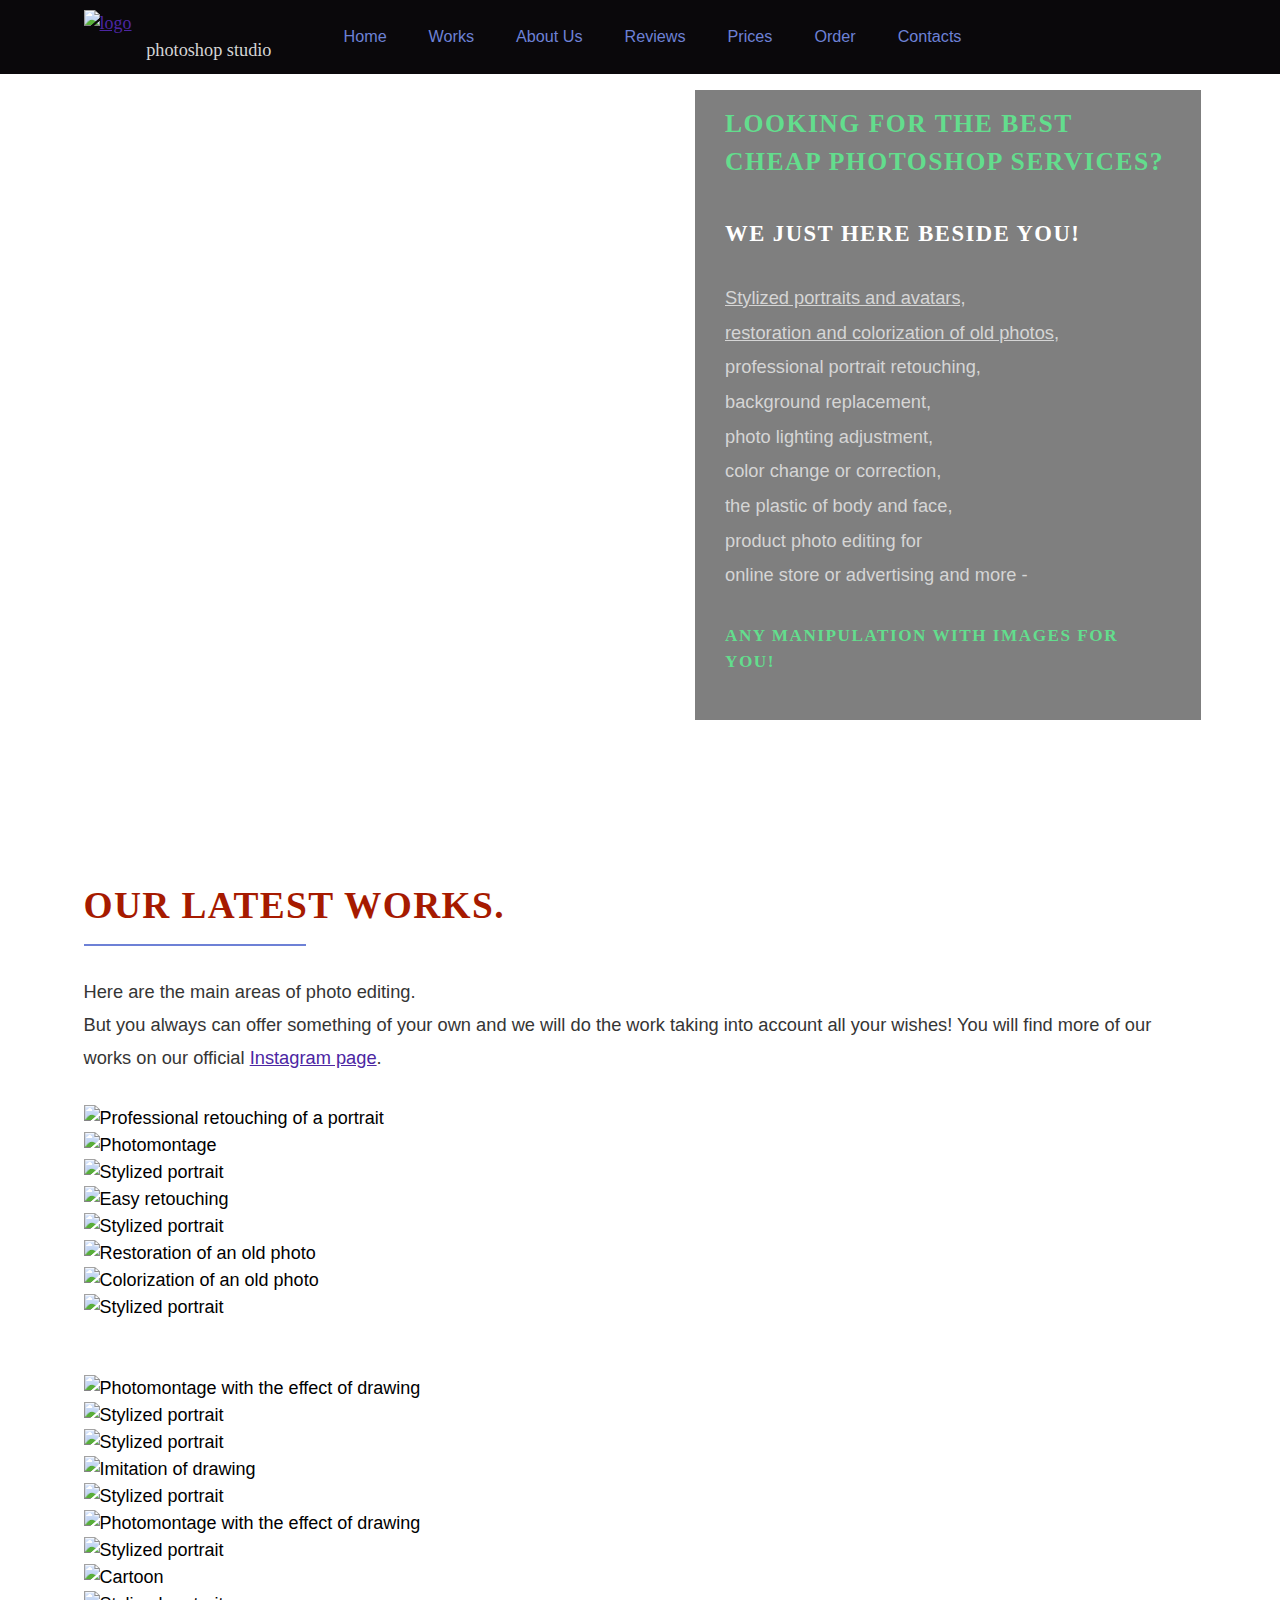
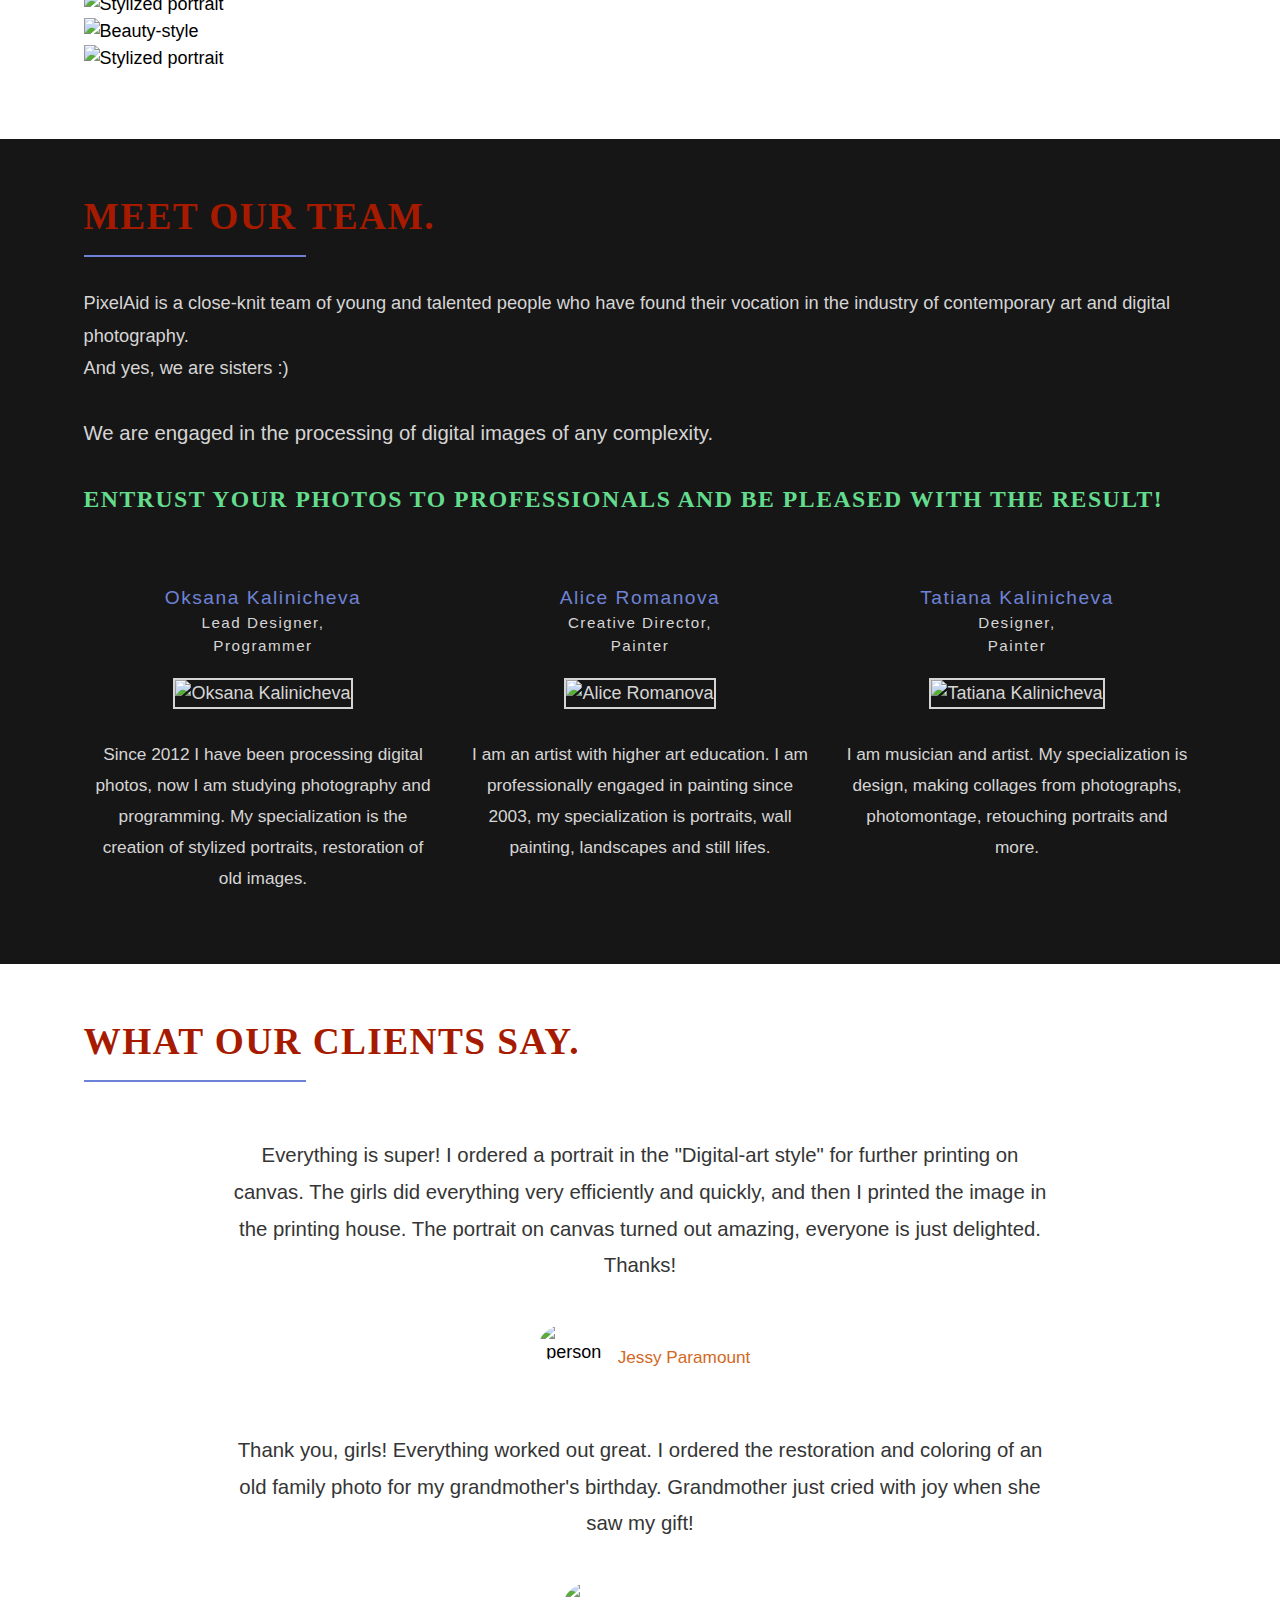
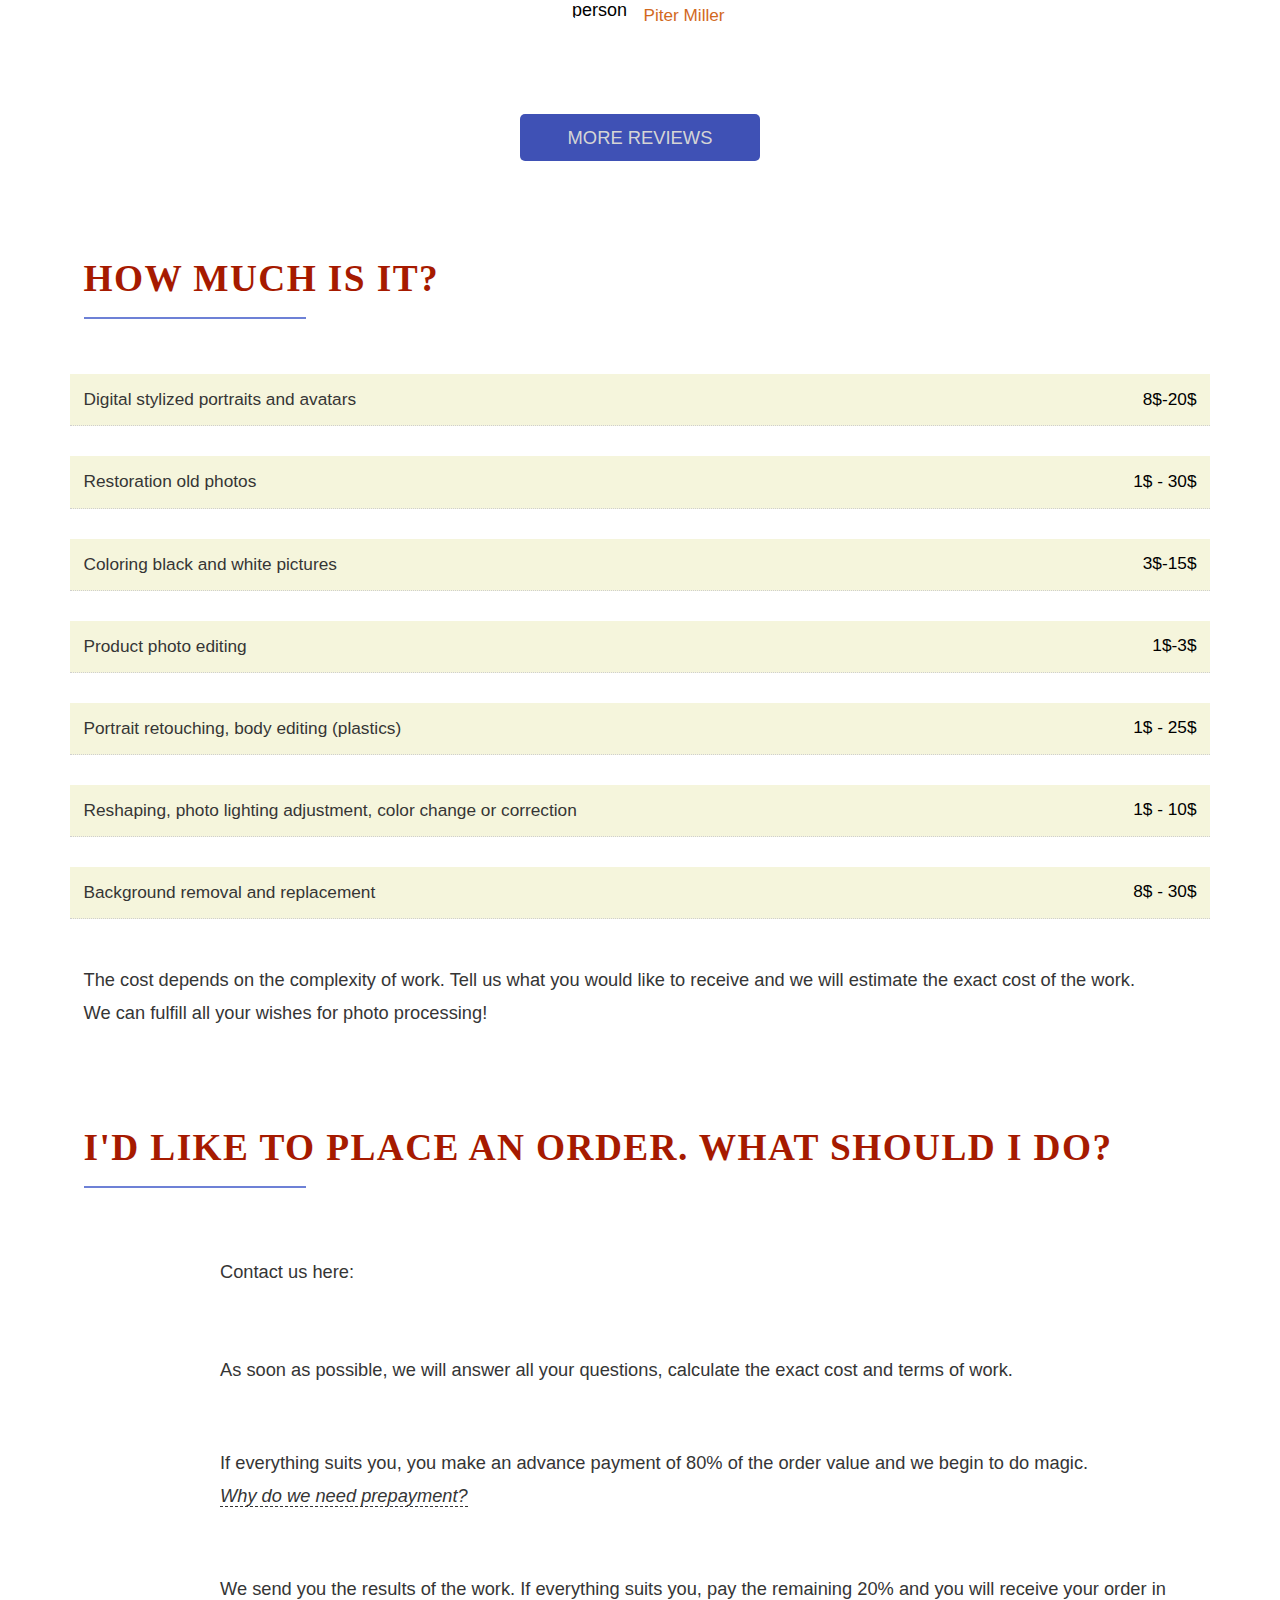
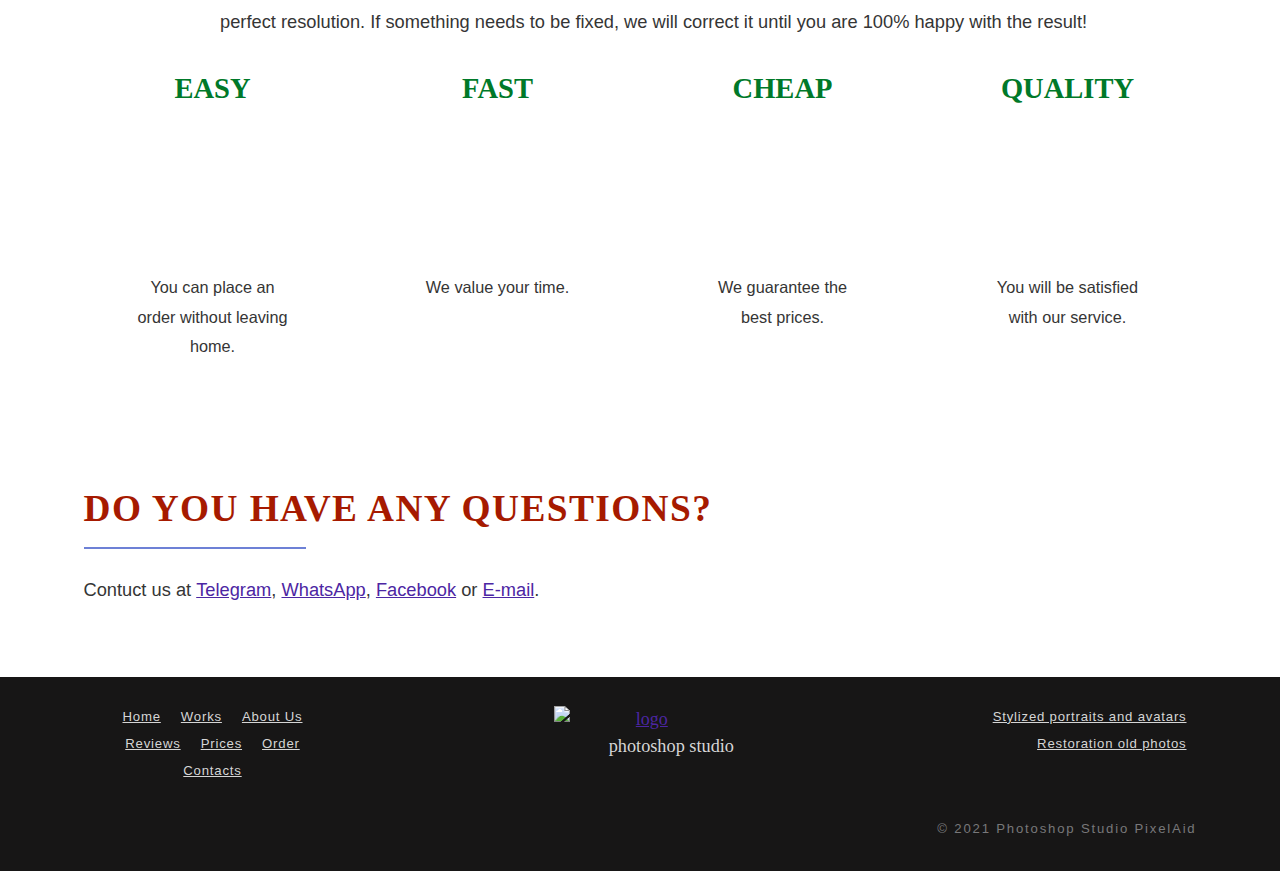
==== commit e16512fa: "update prices" ====
--- a/index.html
+++ b/index.html
@@ -6,12 +6,6 @@
 	<meta name="viewport" content="width=device-width, initial-scale=1.0"> 	<meta name="description" lang="en" content="Processing digital photos of any complexity from professionals. Stylized portraits and avatars, restoration of old photos, portrait retouching and more."> 	<meta name="keywords" lang="en" content="Photoshop studio, Pixelaid, photoshop services, stylized portraits, stylized avatars, restoration of old photos, colorization of old photos, portrait retouching, background replacement, photo lighting adjustment, color change or correction, the plastic of body and face">-	<!-- Fonts Preload -->-	<link rel="preload" href="fonts/Vineritc-Regular.woff" as="font" type="font/woff2" crossorigin>-	<link rel="preload" href="fonts/Roboto-Regular.woff" as="font" type="font/woff2" crossorigin>-	<link rel="preload" href="fonts/Roboto-Bold.woff" as="font" type="font/woff2" crossorigin>-	<link rel="preload" href="fonts/RobotoSlab-Regular.woff" as="font" type="font/woff2" crossorigin>-	<link rel="preload" href="fonts/RobotoSlab-Black.woff" as="font" type="font/woff2" crossorigin> 	<!-- CSS --> 	<link rel="stylesheet" href="/css/bootstrap-grid.min.css"> 	<link rel="preload" href="https://pro.fontawesome.com/releases/v5.10.0/css/all.css"@@ -369,7 +363,7 @@
 					<div 						class="col-12 d-flex justify-content-between flex-column flex-sm-row align-items-center prices__card wow animate__animated animate__fadeInUp"> 						<p class="prices__name">Digital stylized portraits and avatars</p>-						<span class="prices__cost">15$-20$</span>+						<span class="prices__cost">8$-20$</span> 					</div> 					<!-- card 2 --> 					<div@@ -405,7 +399,7 @@
 					<div 						class="col-12 d-flex justify-content-between flex-column flex-sm-row align-items-center prices__card wow animate__animated animate__fadeInUp"> 						<p class="prices__name">Background removal and replacement</p>-						<span class="prices__cost">10$ - 30$</span>+						<span class="prices__cost">8$ - 30$</span> 					</div> 					<p class="prices__text wow animate__animated animate__fadeInUp"> 						The cost depends on the complexity of work.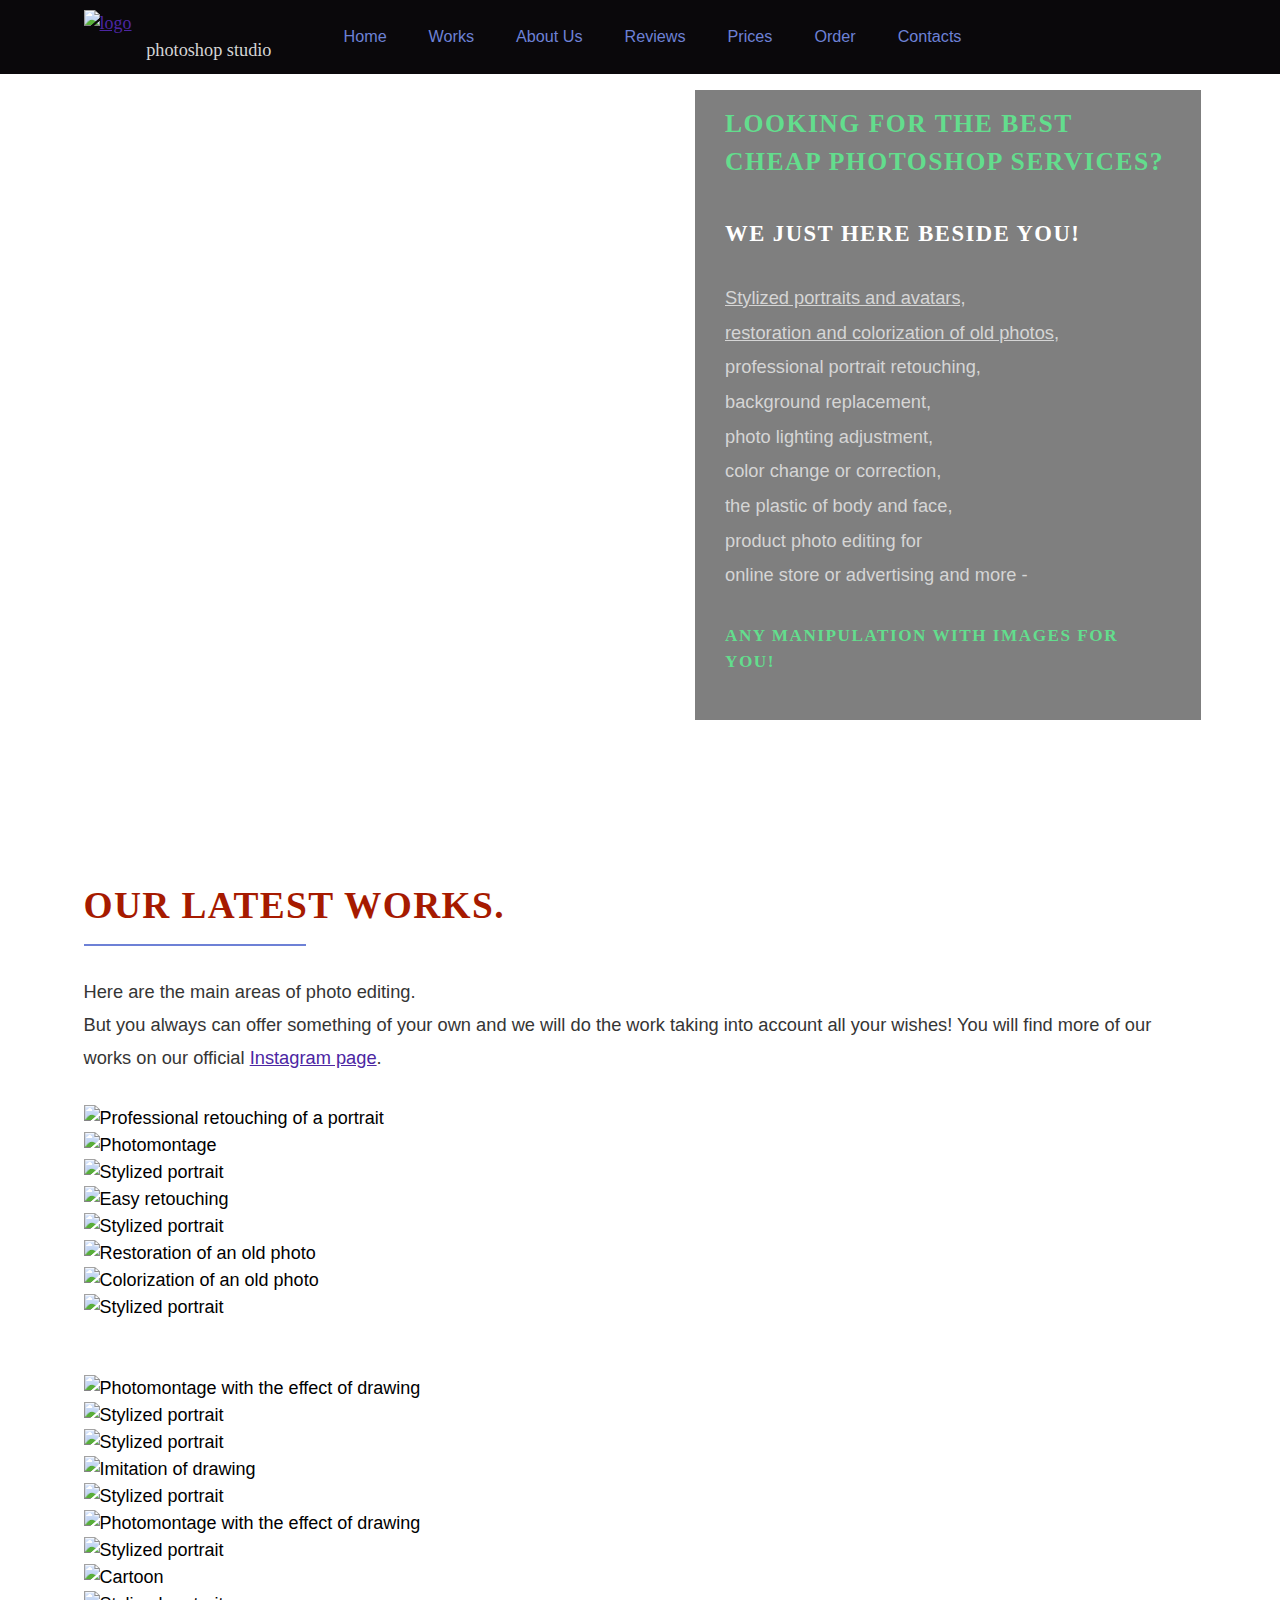
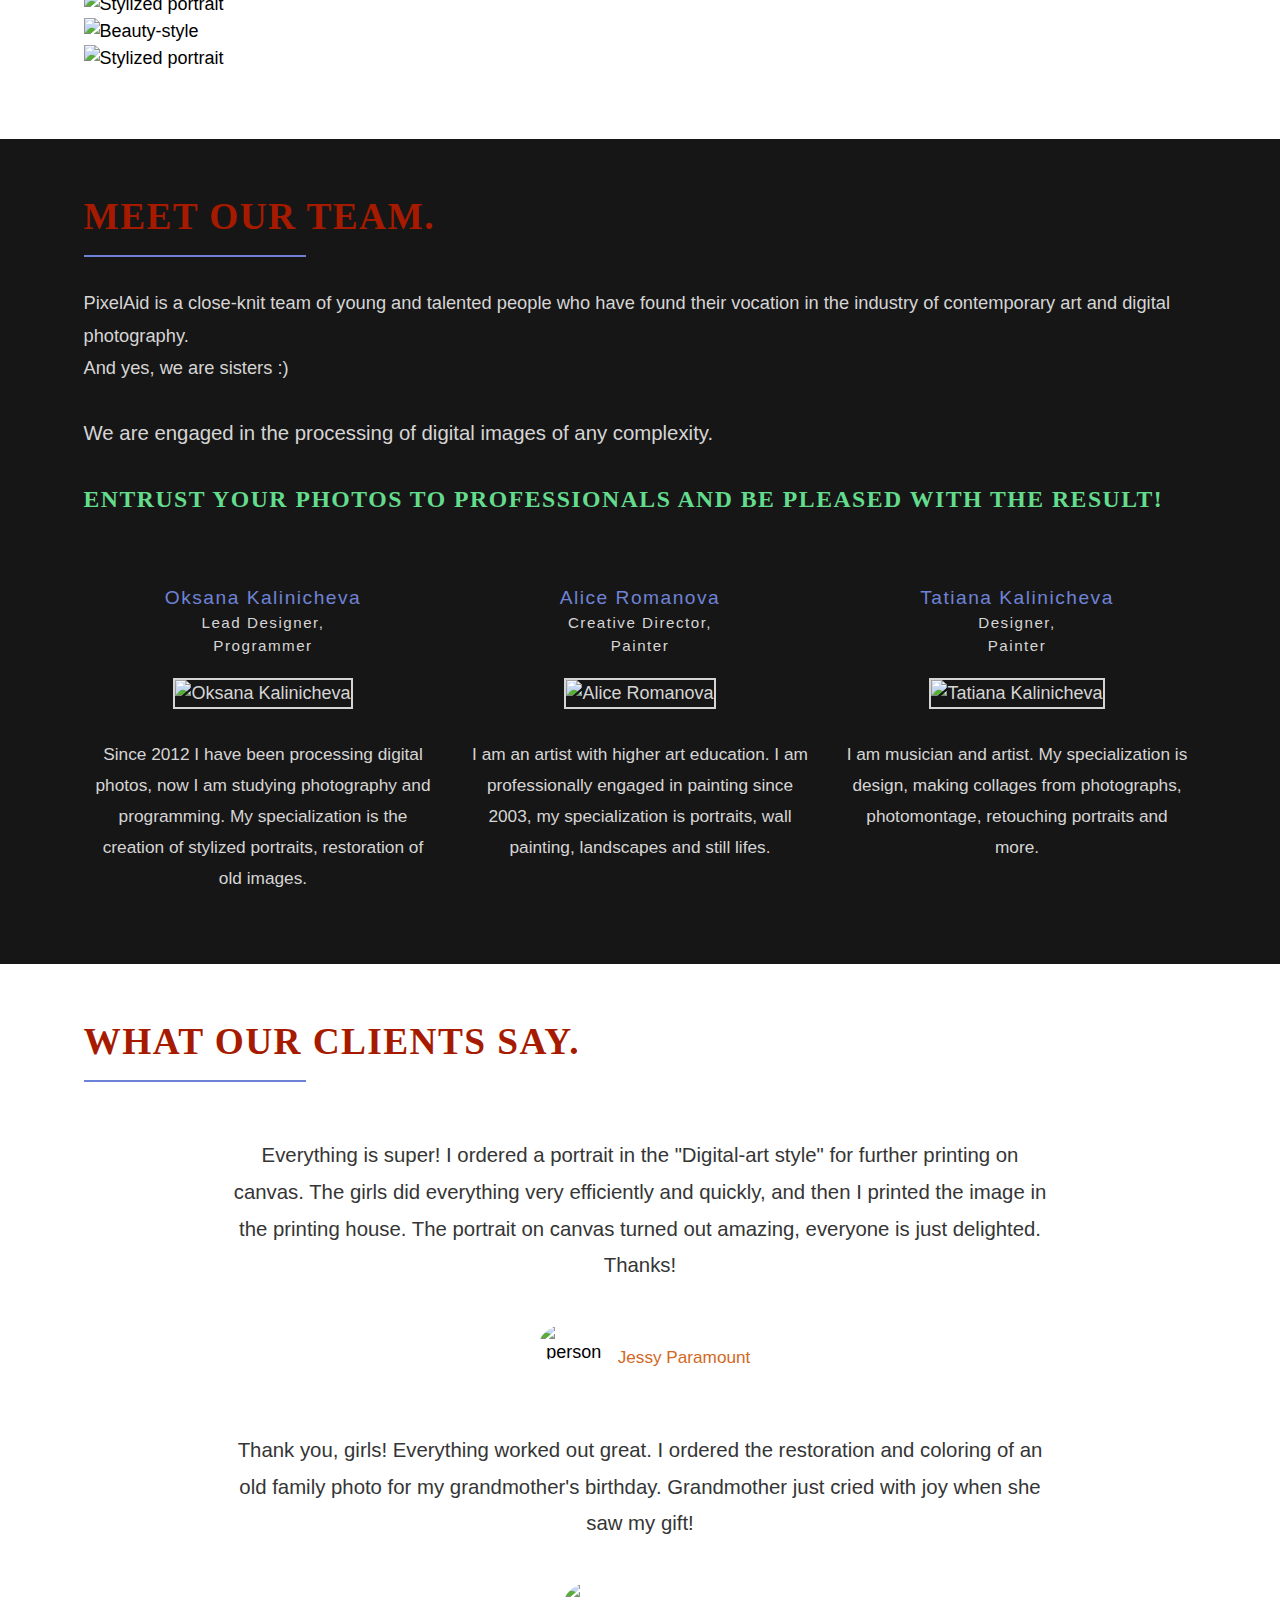
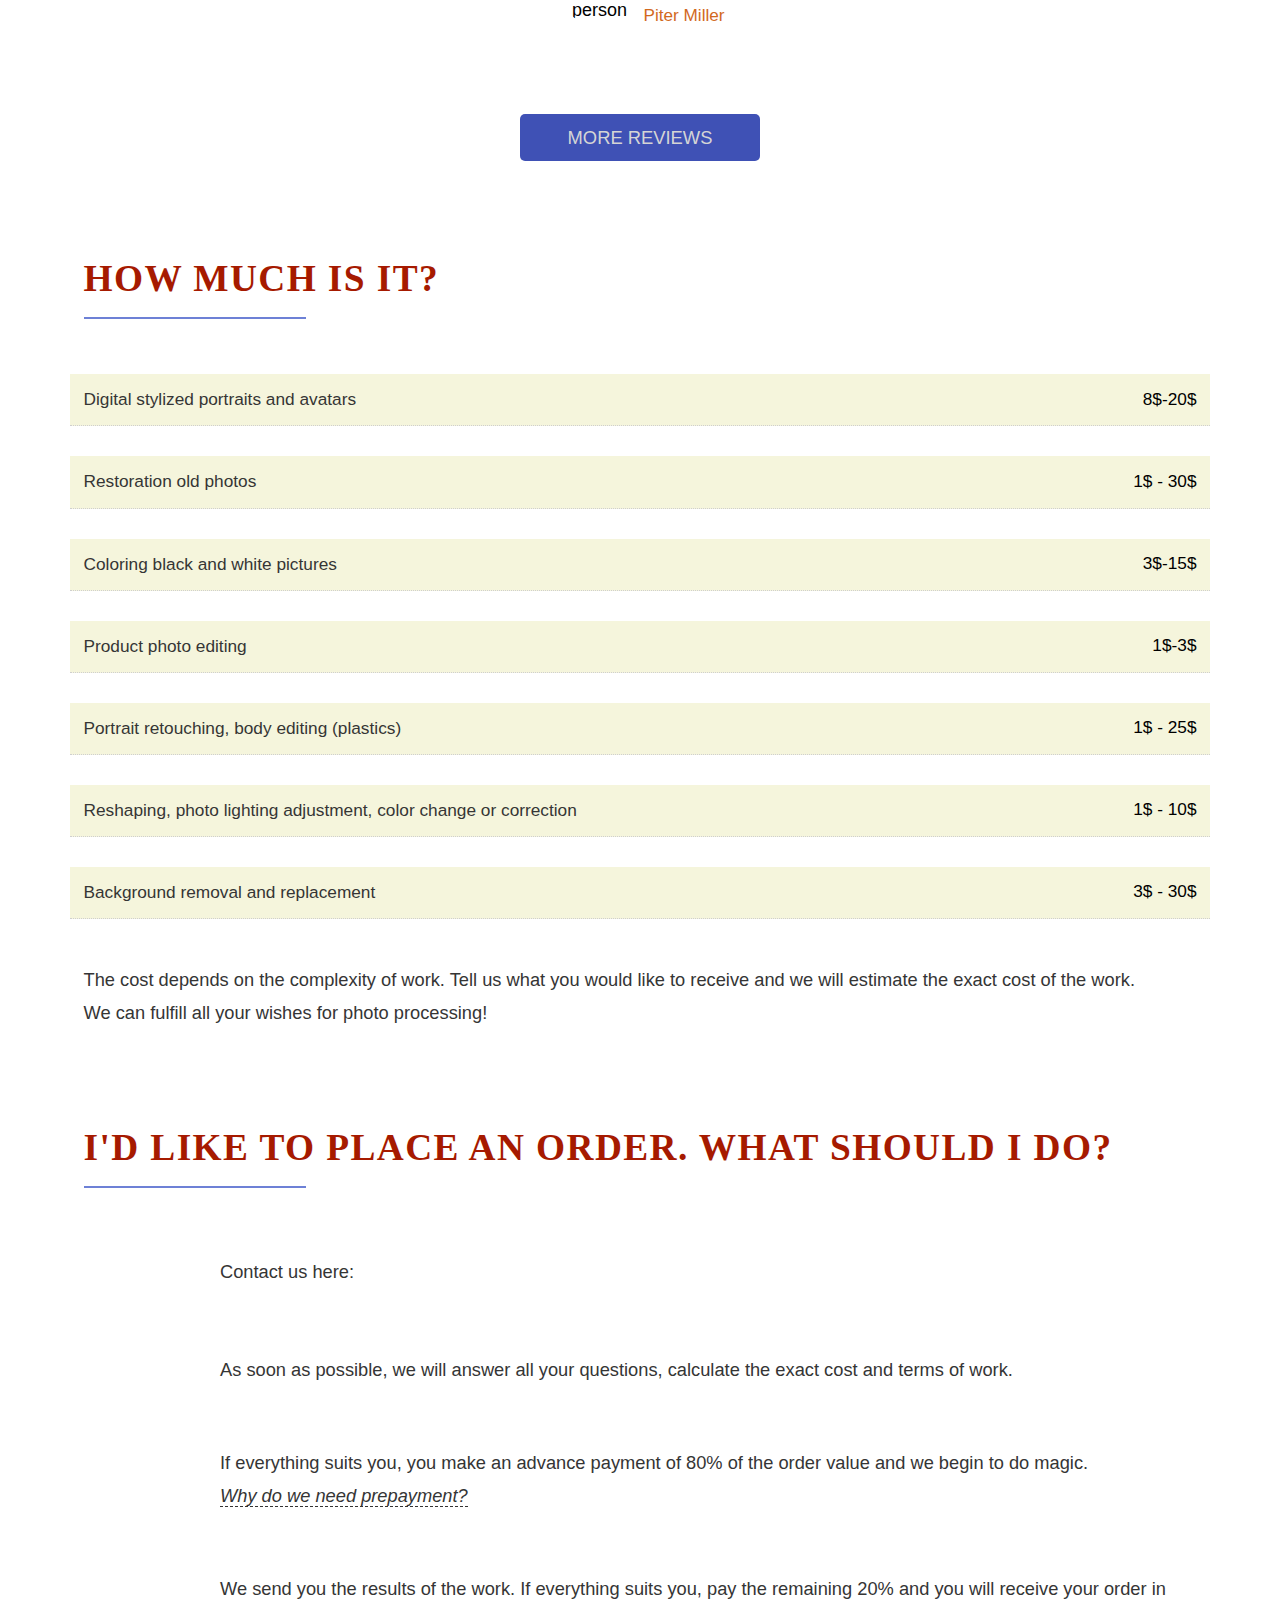
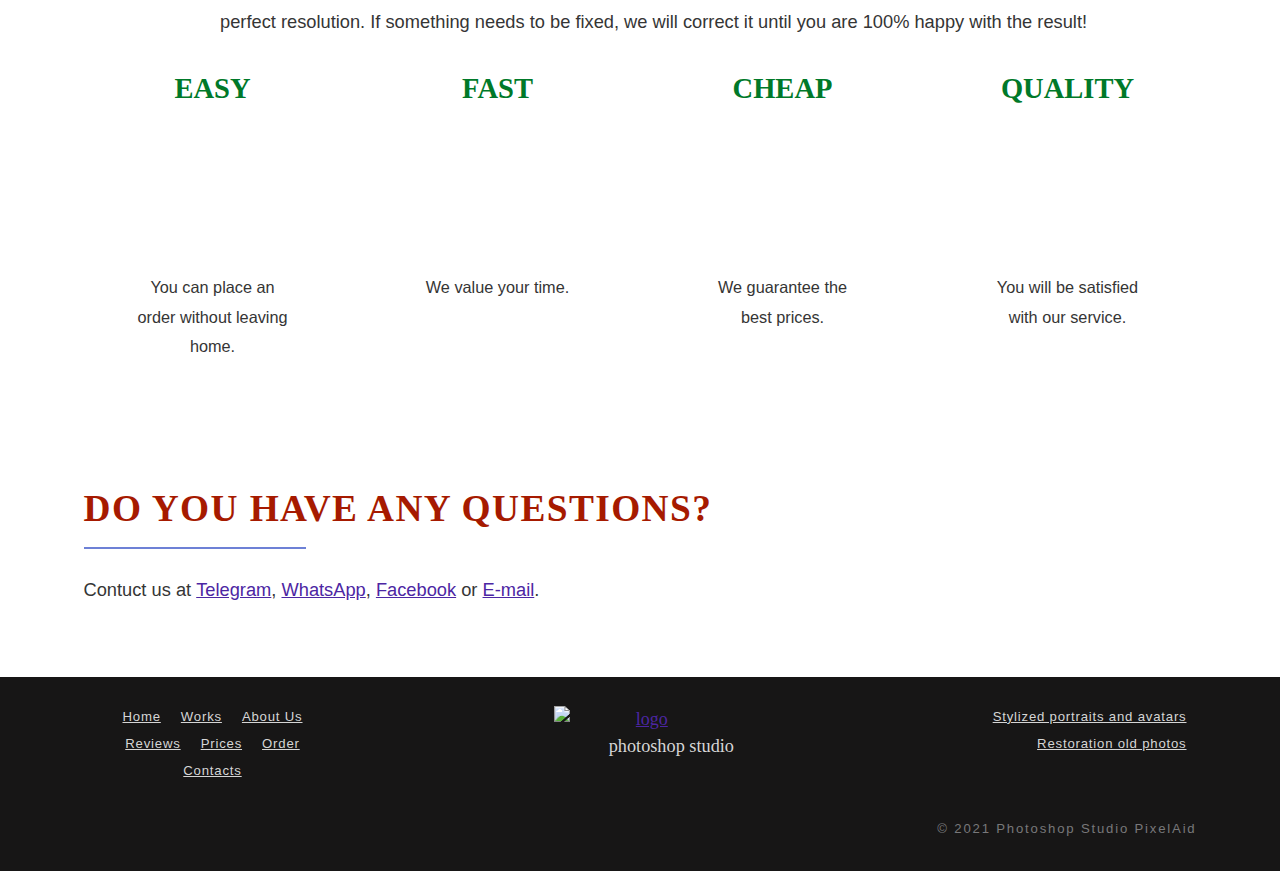
==== commit 8b720e63: "Update index.html" ====
--- a/index.html
+++ b/index.html
@@ -399,7 +399,7 @@
 					<div 						class="col-12 d-flex justify-content-between flex-column flex-sm-row align-items-center prices__card wow animate__animated animate__fadeInUp"> 						<p class="prices__name">Background removal and replacement</p>-						<span class="prices__cost">8$ - 30$</span>+						<span class="prices__cost">3$ - 30$</span> 					</div> 					<p class="prices__text wow animate__animated animate__fadeInUp"> 						The cost depends on the complexity of work.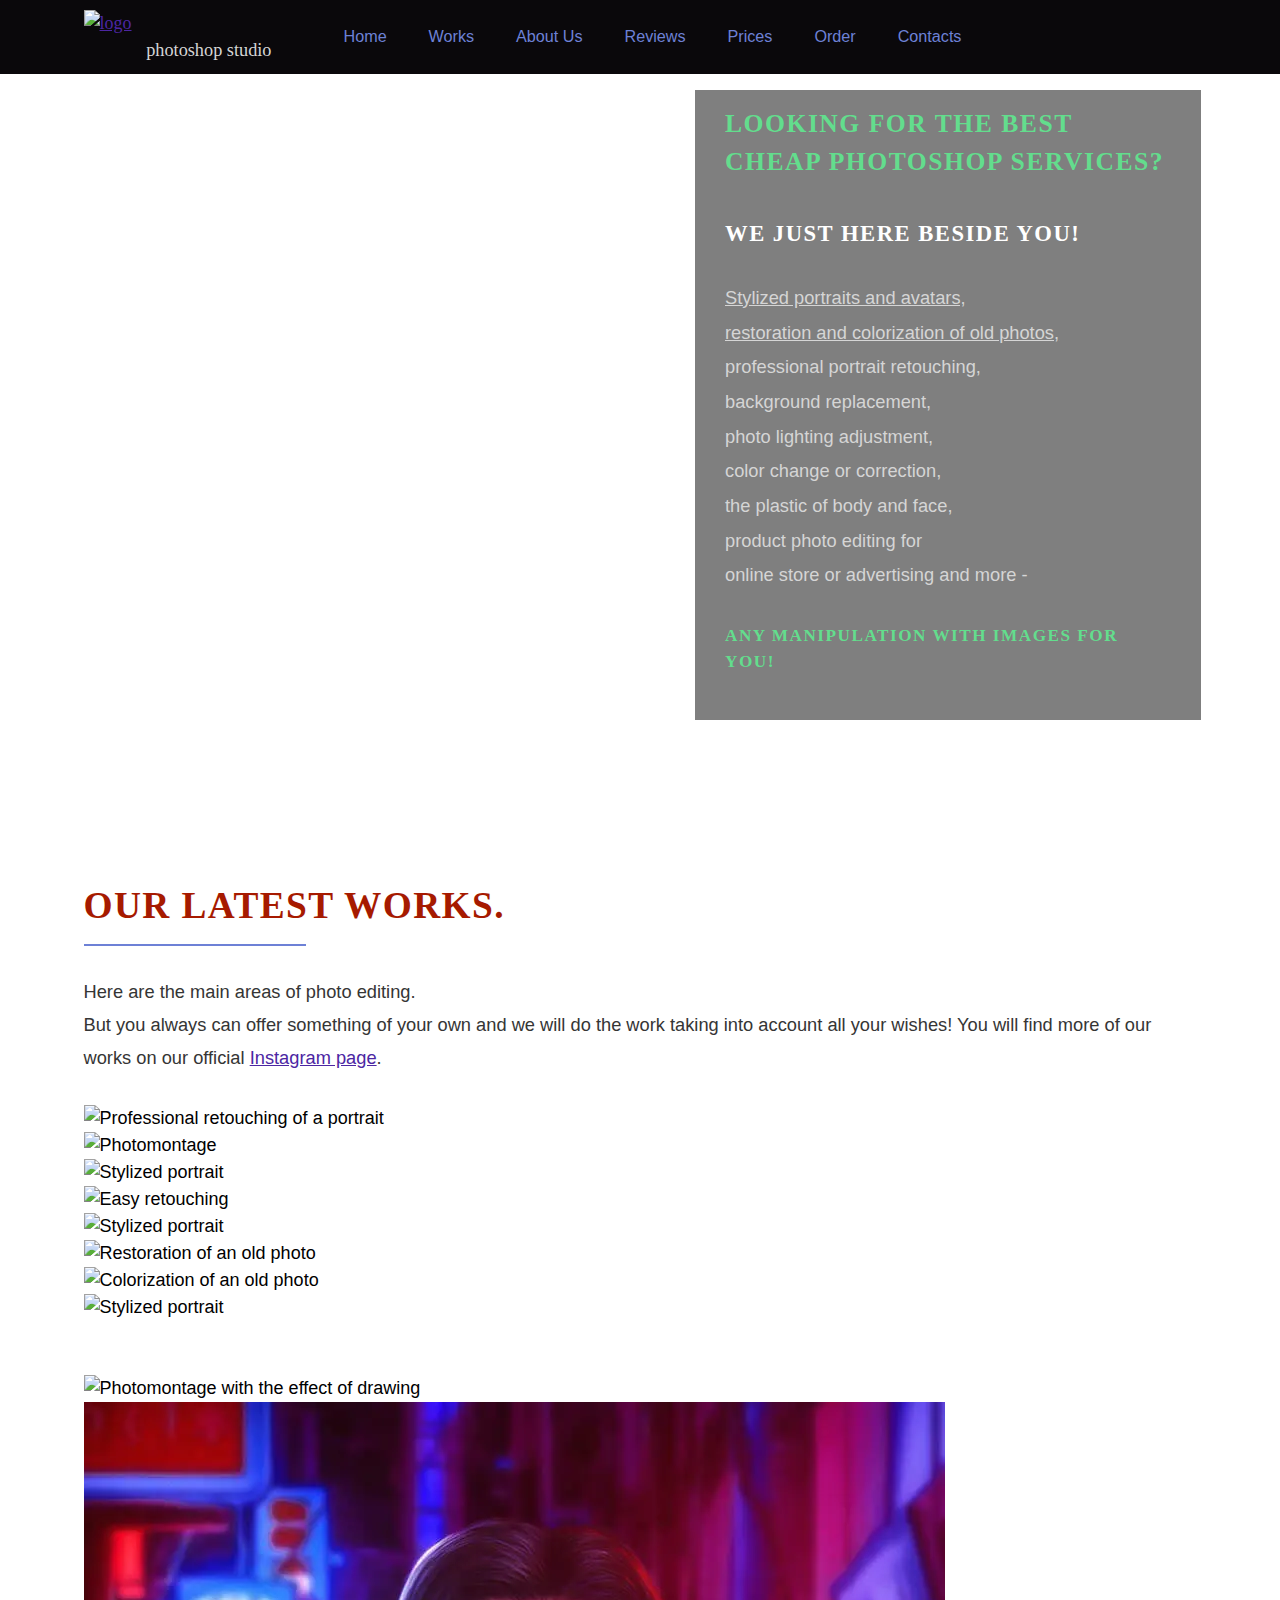
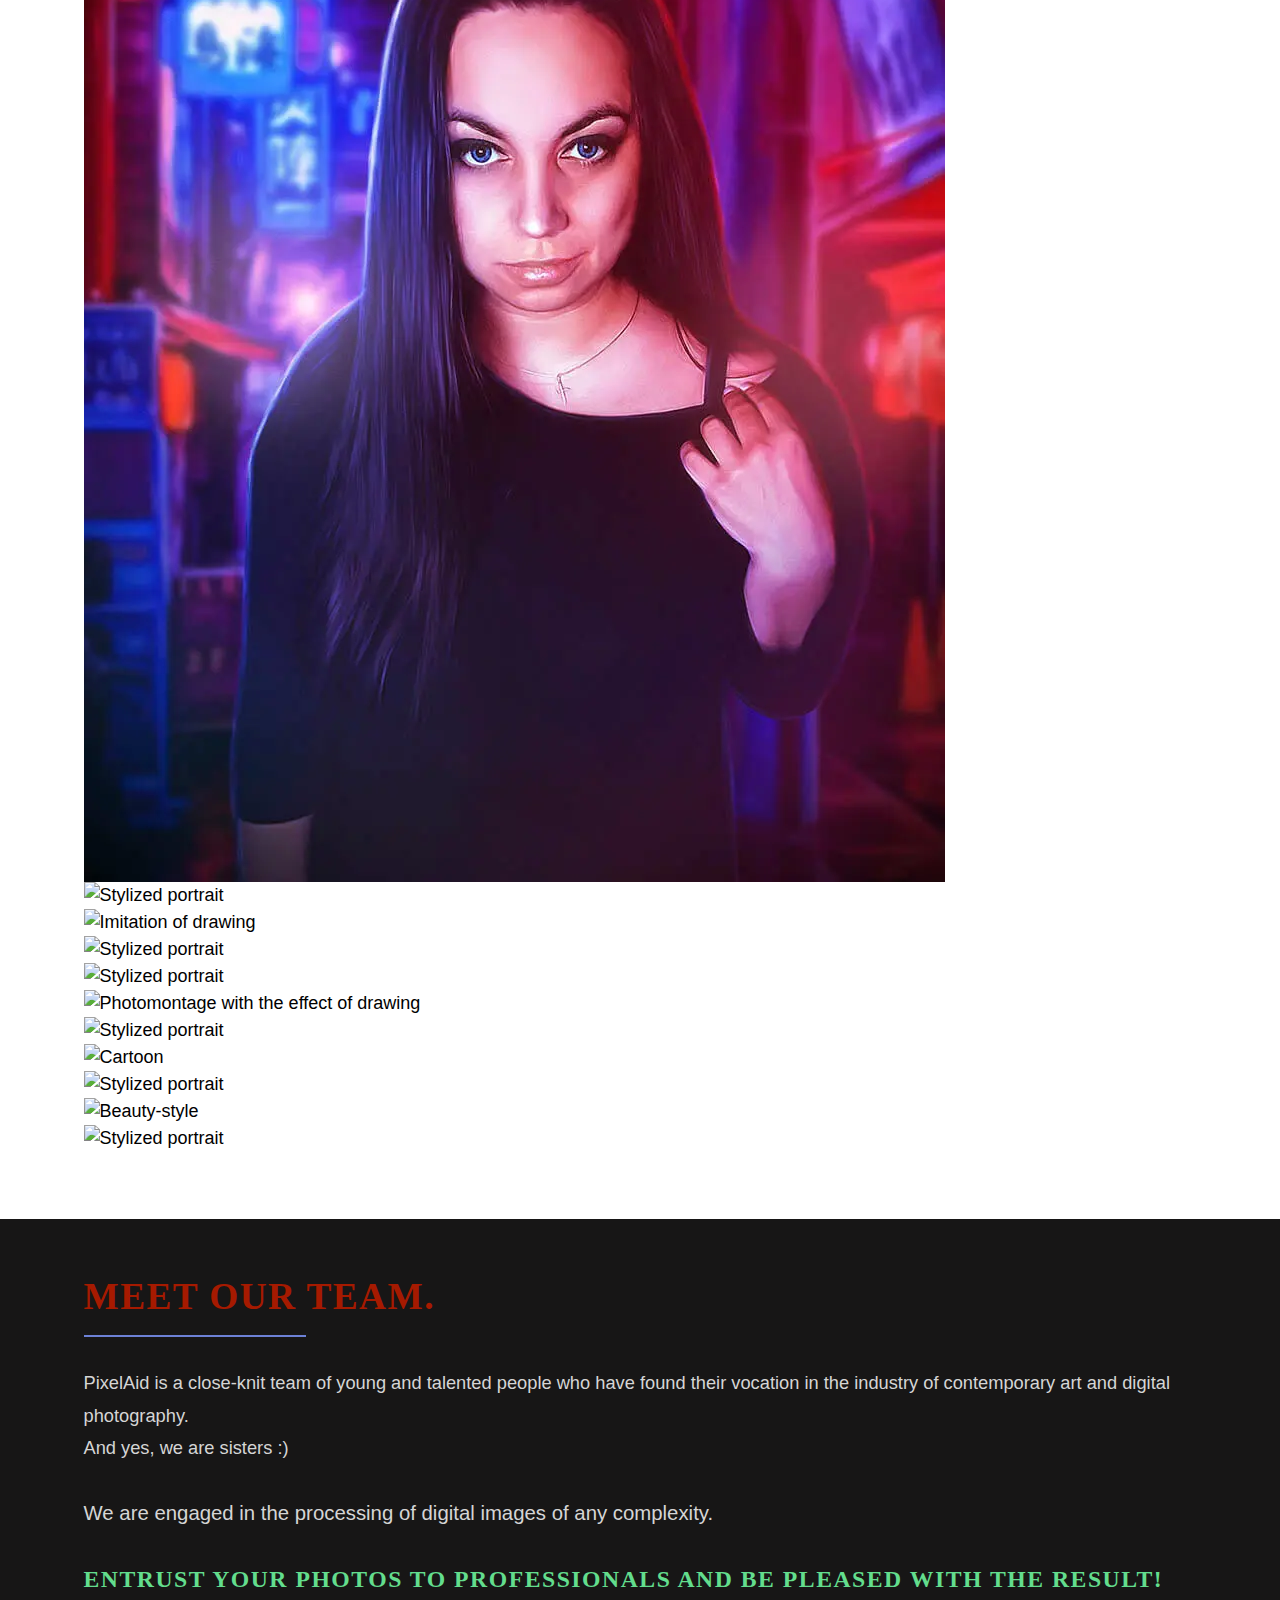
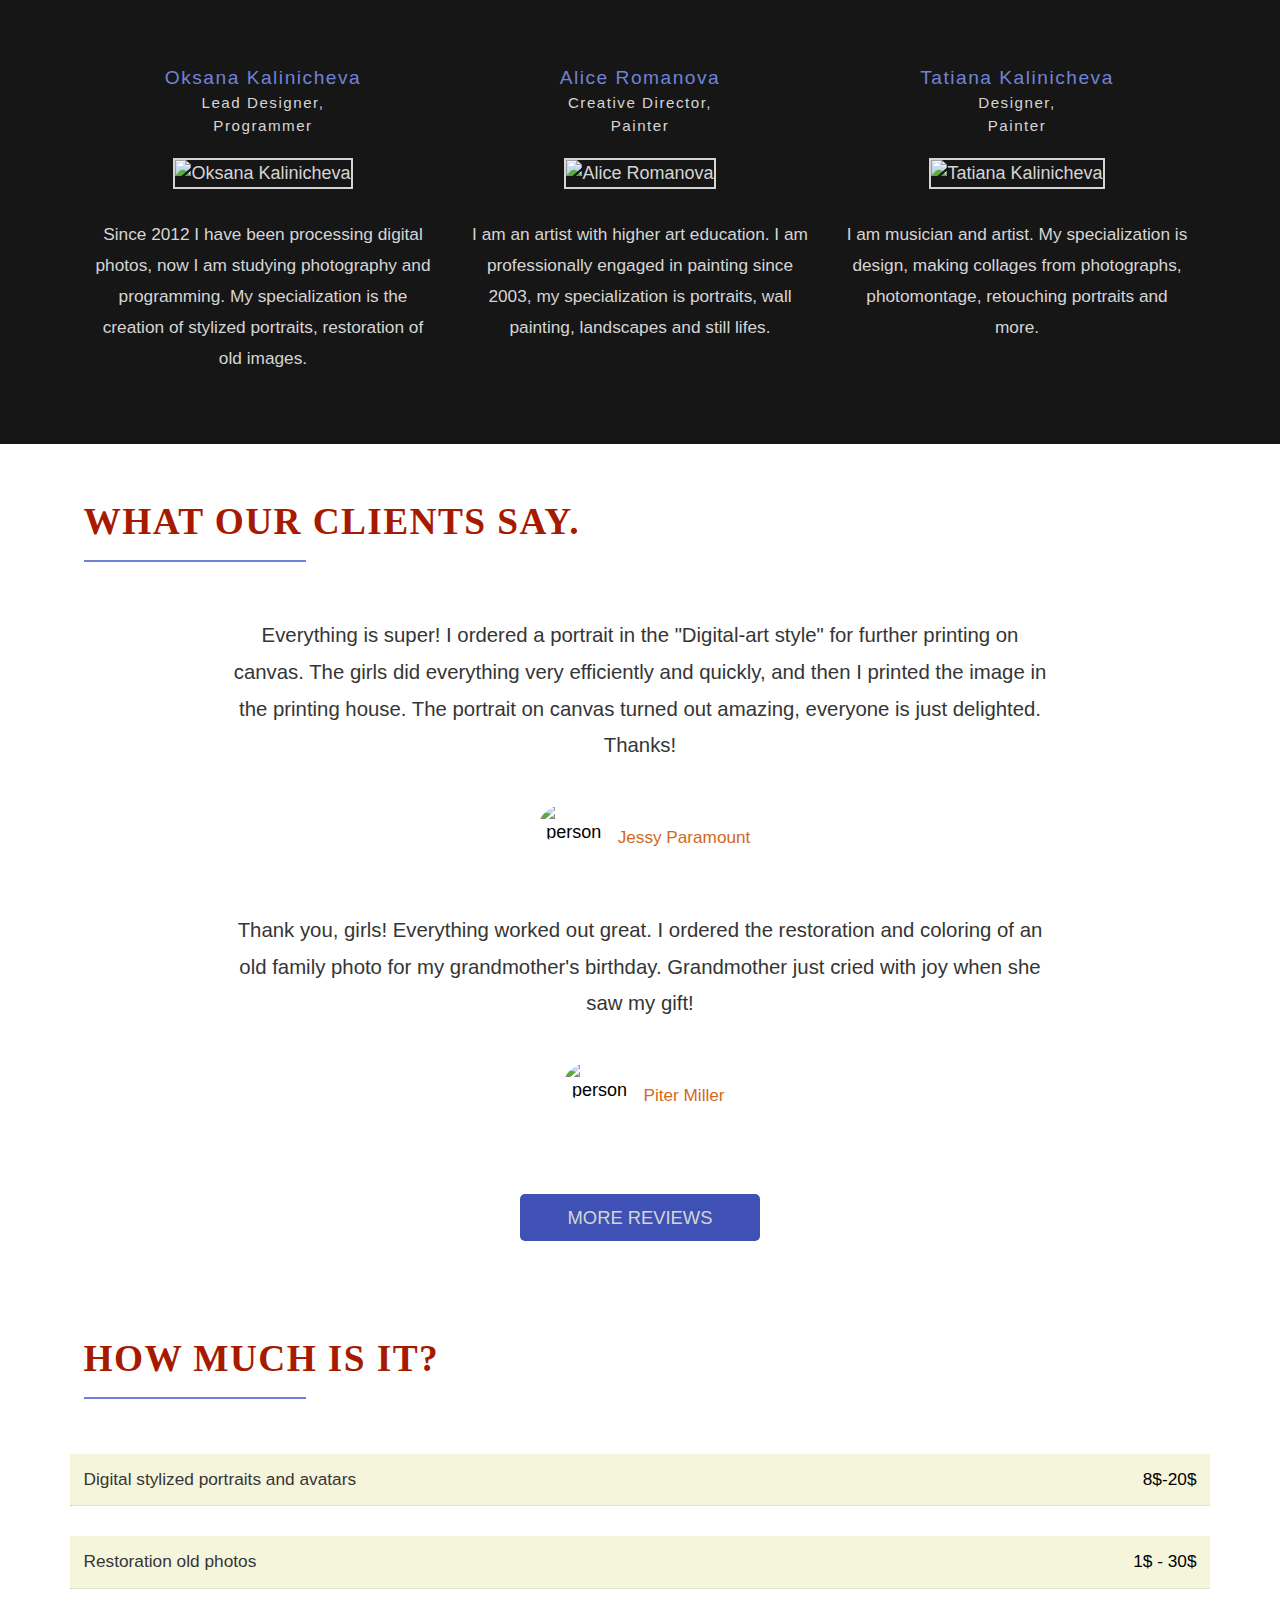
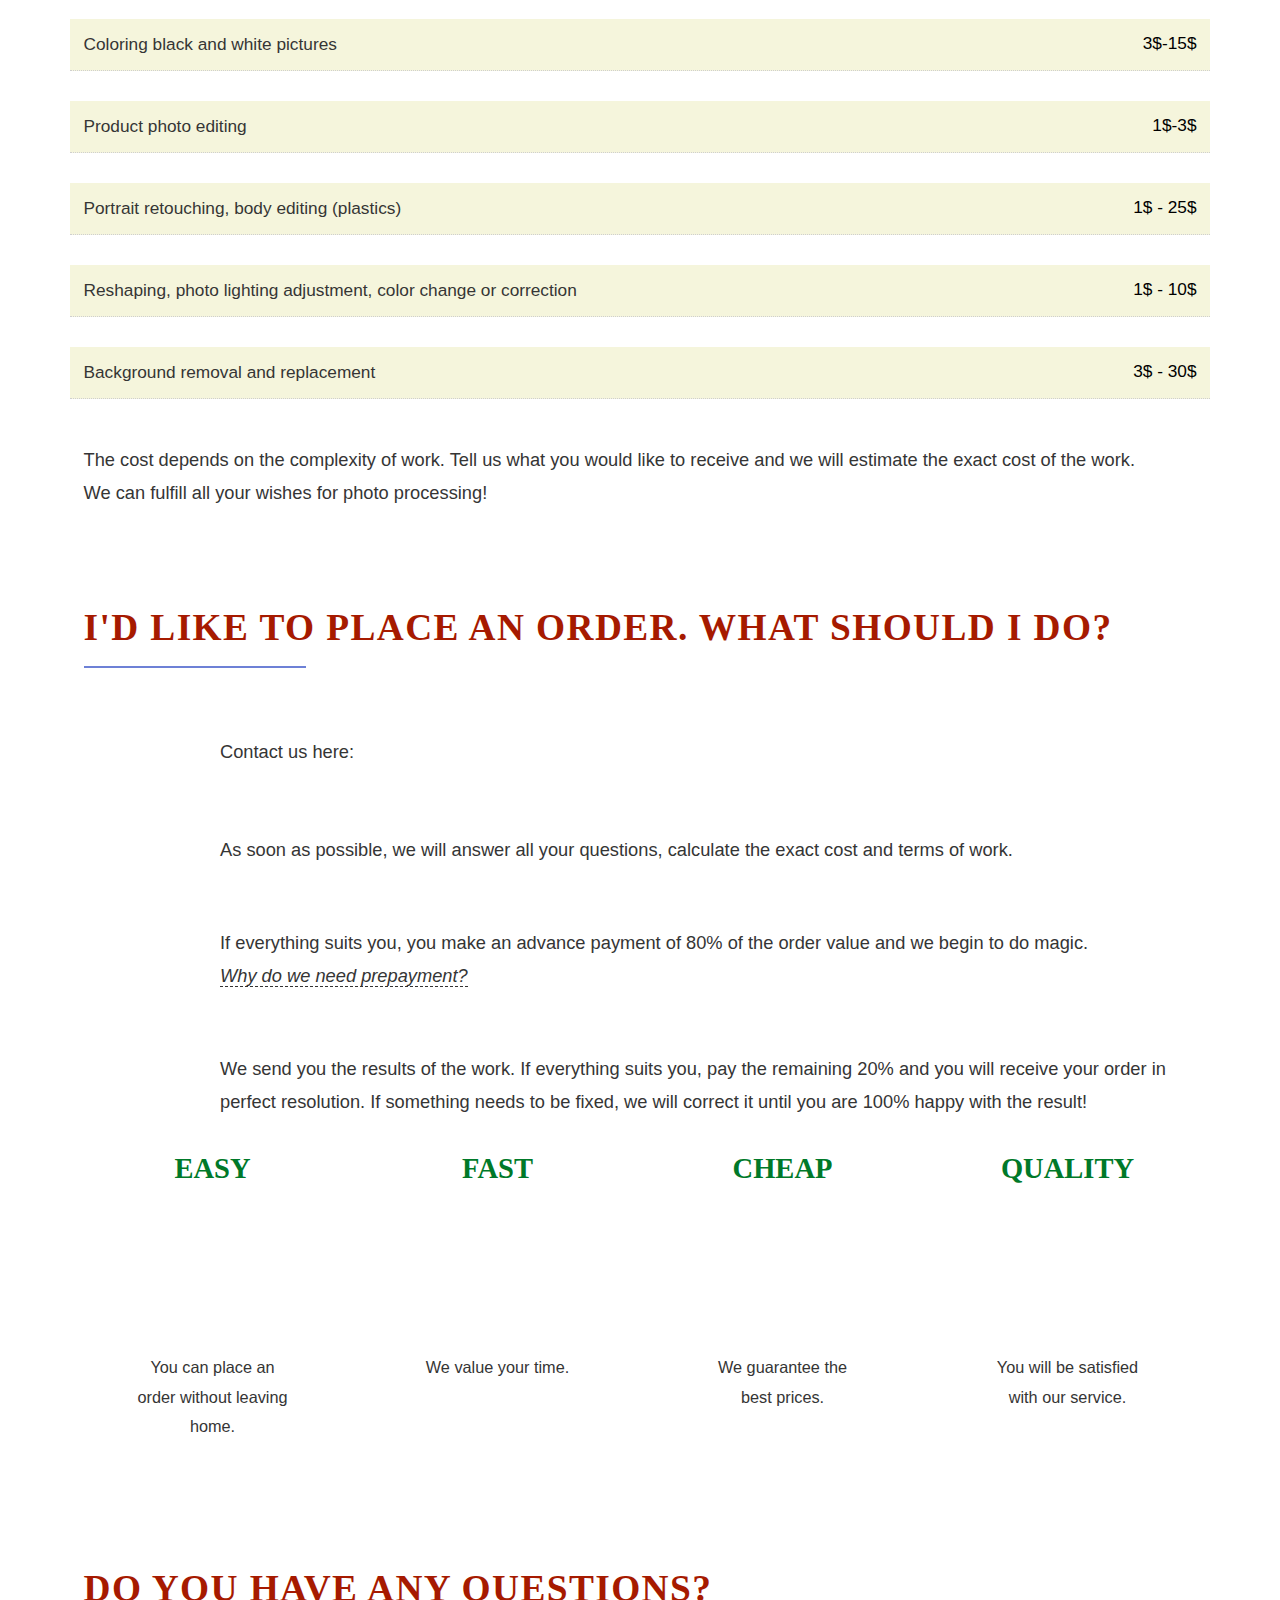
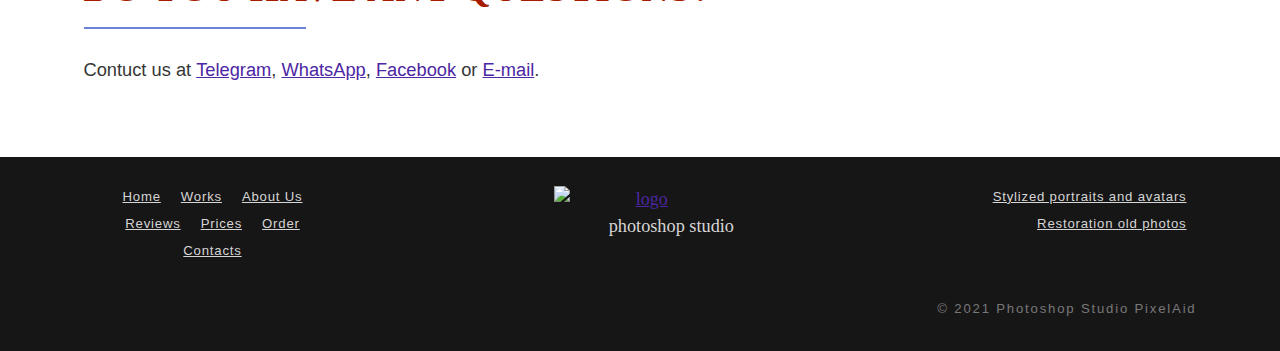
==== commit dbd23339: "add gallery" ====
--- a/index.html
+++ b/index.html
@@ -168,24 +168,29 @@
 							<div class="slick-gallery__text"> 								<p>Photomontage with the effect of drawing</p> 							</div>-		+						</div>+						<div class="slick-gallery__item">+							<picture><source srcset="img/works/021.webp" type="image/webp"><img src="img/works/021.jpg" loading="lazy" alt="Photomontage with the effect of drawing"></picture>+							<div class="slick-gallery__text">+								<p>"Cyberpunk" stylized portrait</p>+							</div>+						</div>+						<div class="slick-gallery__item">+							<picture><source srcset="img/works/016.webp" type="image/webp"><img src="img/works/016.jpg" loading="lazy" alt="Stylized portrait"></picture>+							<div class="slick-gallery__text">+								<p>"Digital-art style" stylized portrait</p>+							</div>+						</div>+						<div class="slick-gallery__item">+							<picture><source srcset="img/works/017.webp" type="image/webp"><img src="img/works/017.jpg" loading="lazy" alt="Imitation of drawing"></picture>+							<div class="slick-gallery__text">+								<p>Imitation of drawing with a pencil on special paper</p>+							</div> 						</div> 						<div class="slick-gallery__item"> 							<picture><source srcset="img/works/015.webp" type="image/webp"><img src="img/works/015.jpg" loading="lazy" alt="Stylized portrait"></picture> 							<div class="slick-gallery__text"> 								<p>"Space-style" stylized portrait</p>-							</div>-						</div>-						<div class="slick-gallery__item">-							<picture><source srcset="img/works/016.webp" type="image/webp"><img src="img/works/016.jpg" loading="lazy" alt="Stylized portrait"></picture>-							<div class="slick-gallery__text">-								<p>"Digital-art style" stylized portrait</p>-							</div>-						</div>-						<div class="slick-gallery__item">-							<picture><source srcset="img/works/017.webp" type="image/webp"><img src="img/works/017.jpg" loading="lazy" alt="Imitation of drawing"></picture>-							<div class="slick-gallery__text">-								<p>Imitation of drawing with a pencil on special paper</p> 							</div> 						</div> 						<div class="slick-gallery__item">